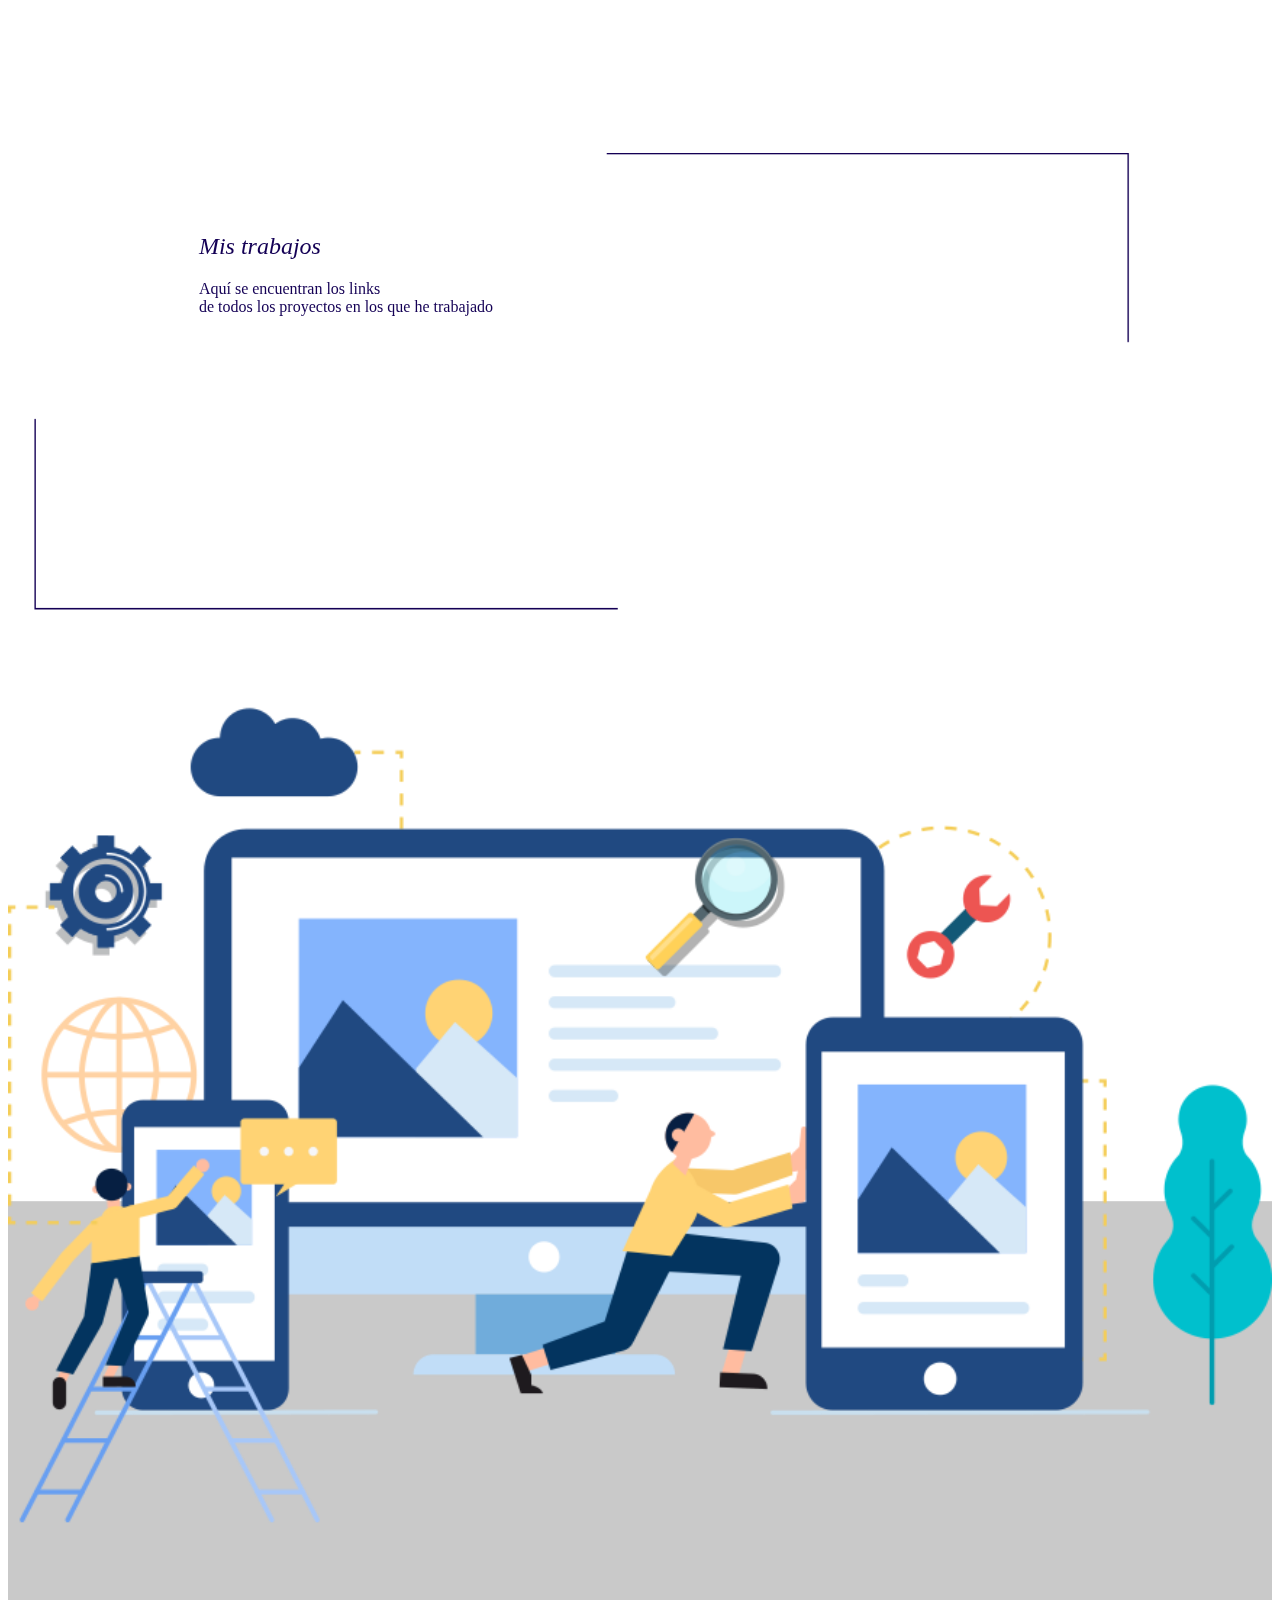
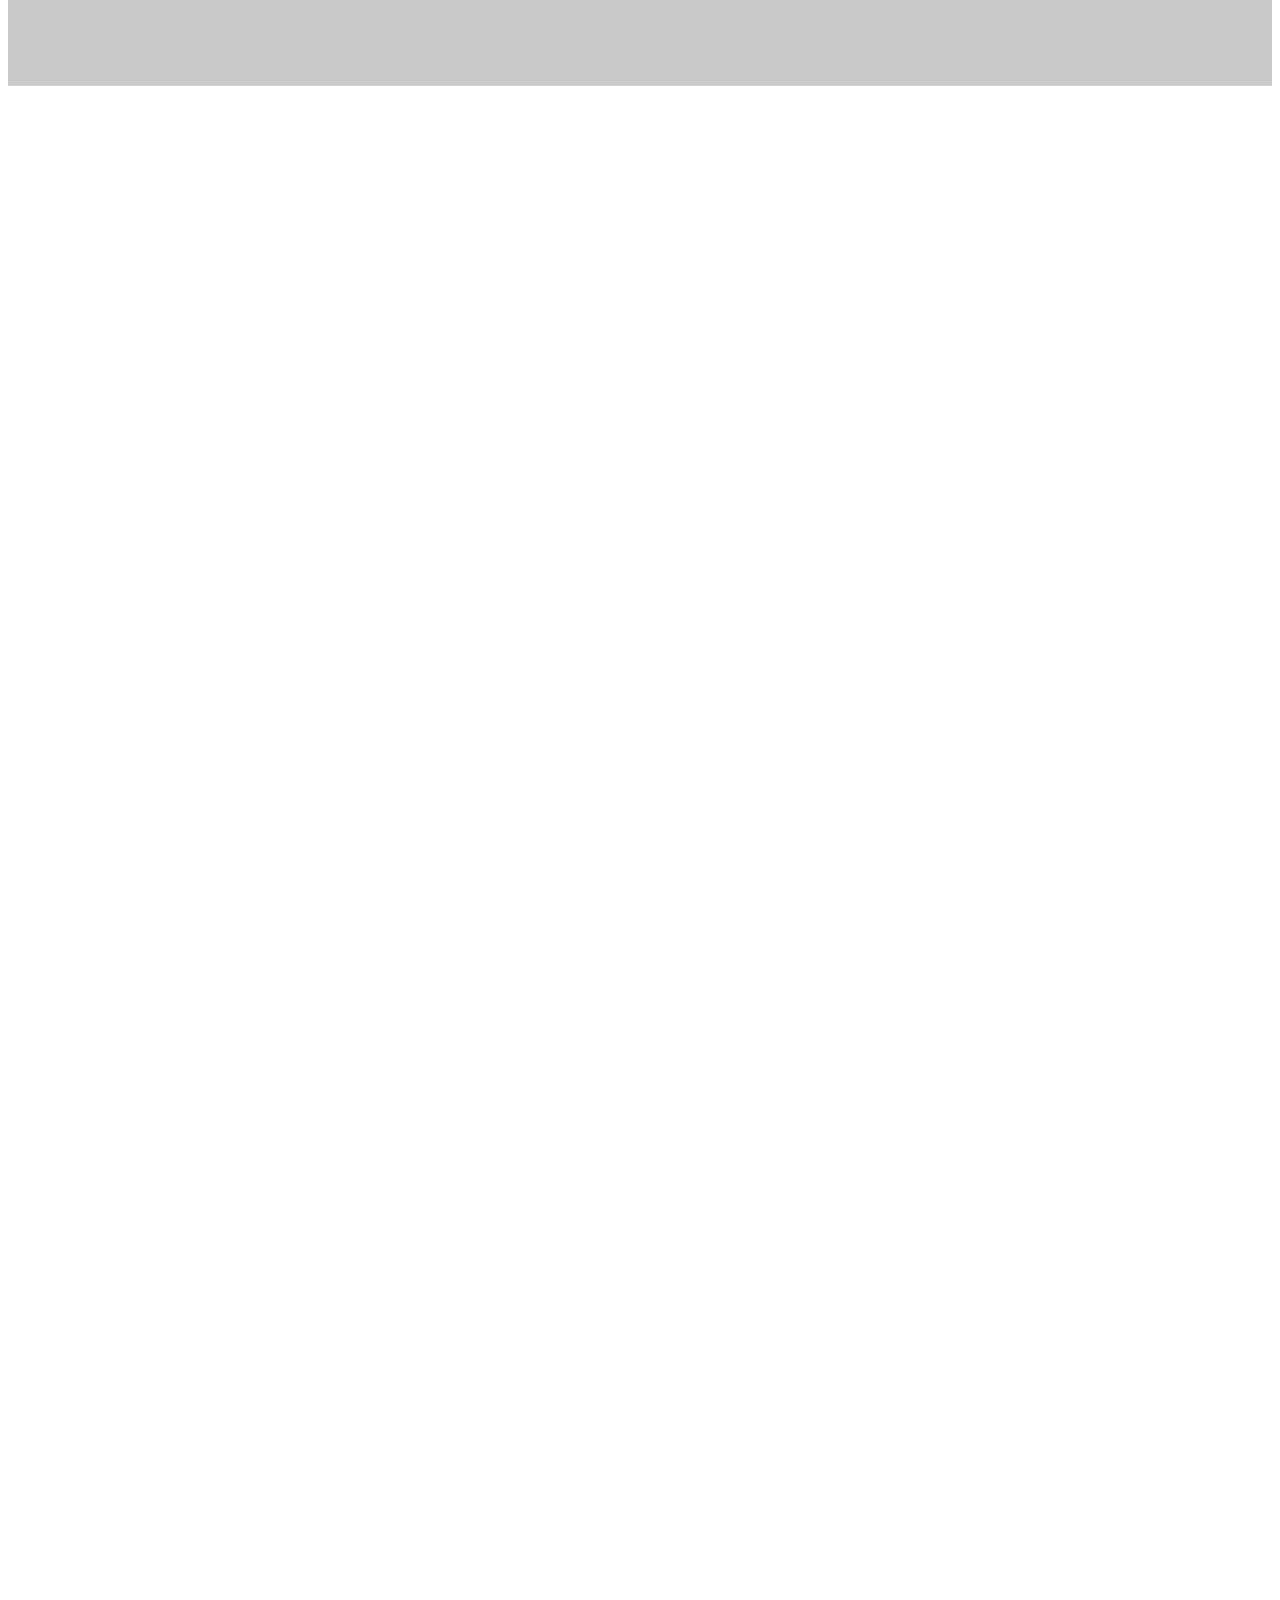
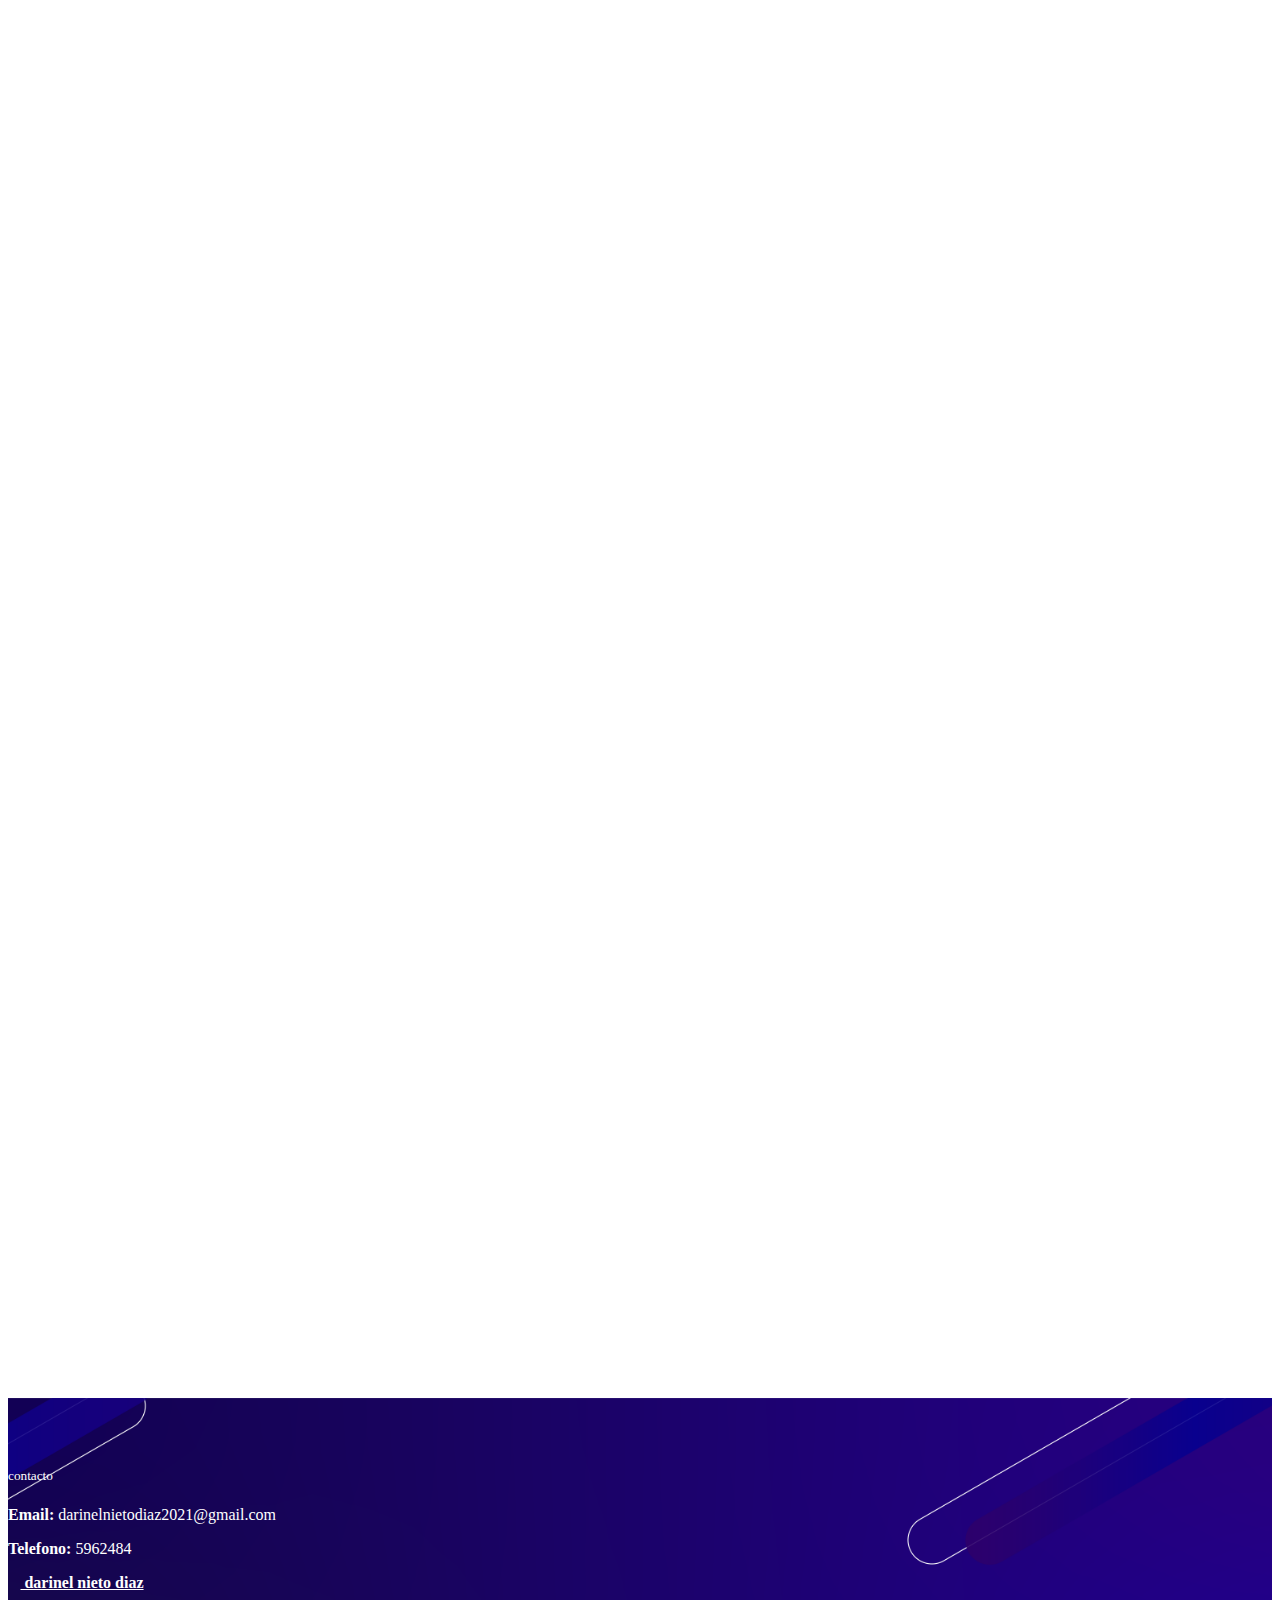
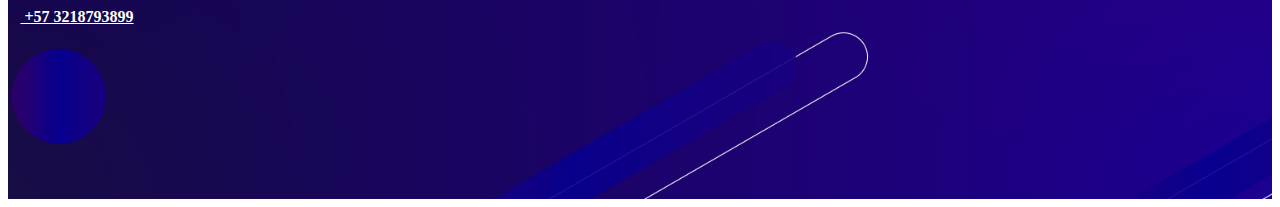
==== works.html @ 0ee87cc2 "subiendo proyecto portafolio" ====
<!DOCTYPE html>
<html lang="en">
<head>
    <title>Mis trabajos</title>
    <meta name="viewport" content="width= divice-width, user-scalable=no, initial-scale=1.0, maximum-sale=1.0,minimum-scale=1.0">
	<link rel="stylesheet" href="https://pro.fontawesome.com/releases/v5.10.0/css/all.css" integrity="sha384-AYmEC3Yw5cVb3ZcuHtOA93w35dYTsvhLPVnYs9eStHfGJvOvKxVfELGroGkvsg+p" crossorigin="anonymous"/>
	<link rel="stylesheet" href="https://stackpath.bootstrapcdn.com/bootstrap/4.5.0/css/bootstrap.min.css" integrity="sha384-9aIt2nRpC12Uk9gS9baDl411NQApFmC26EwAOH8WgZl5MYYxFfc+NcPb1dKGj7Sk" crossorigin="anonymous">
	<link href="https://unpkg.com/aos@2.3.1/dist/aos.css" rel="stylesheet">
	<link rel="stylesheet" href="css/all.css">
	<link rel="stylesheet" href="css/estilopers.css">
</head>
<body>
    <header class="bannerWorks">
        <div class="container">
            <div class="row alineaBaner">
                <div class="col-6">
                    <a href="index.html" data-aos="fade-right" class="linkAbout">About Me</a>
                    <img src="img/cuadro-banner-works-06.png" alt="esta es una imagen de un cuadro que encierra texto" class="imagenCuadrosBanner">
                    <div class="textoMisTrabajos">
                        <h2 class="tituloBanersWorks" data-aos="fade-right">Mis trabajos</h2>
                        <p class="parrafoMisTrabajosBanner" data-aos="fade-right">Aquí se encuentran los links<br>de todos los proyectos en los que he trabajado</p>
                    </div>
                </div>
                <div class="col-6">
                    <img src="img/desarrollo-de-aplicaciones-web.png" data-aos="fade-left" alt="imagen desarrollos" class="imagenDerecha">
                </div>
            </div>
        </div>
    </header>
    <main>
        <section>
            <div class="container">
                <div class="row">
                    <div class="col-12 col-md-4 mt-5 mb-5">
                        <a href="https://darinelnieto.github.io/mmrecords/" target="blank">
                            <img src="img/baner1.png" class="imgT" data-aos="fade-right" alt="esta es imagen de introducción a la pagina web en la que trabajé" width="100%">
                        </a>
                    </div>
                    <div class="col-12 col-md-4 mt-5 mb-5">
                        <a href="https://darinelnieto.github.io/ajax_simulando_carrito/" target="blank">
                            <img src="img/practicas-javascript-07.png" data-aos="fade-up" class="imgT" alt="" width="100%">
                        </a>
                    </div>
                    <div class="col-12 col-md-4 mt-5 mb-5">
                        <a href="http://pruebasigma.impulsoweb.tk/" target="blank">
							<img src="img/sigma.png" data-aos="fade-left" alt="" class="imgT" width="100%">
						</a>
                    </div>
                    <div class="col-12 col-md-4 mt-5 mb-5">
                        <a href="https://impulsoweb.tk" target="blank">
                            <img src="img/impulsoweb.png" data-aos="fade-right" alt="esto es una imagen" class="imgT" width="100%">
                        </a>
                    </div>
                    <div class="col-12 col-md-4 mt-5 mb-5">
						<a href="https://tiendasportct.000webhostapp.com/wordpress/" target="blank">
							<img src="img/sportcity.png" data-aos="fade-up" alt="esto es una imagen" class="imgT" width="100%">
						</a>
					</div>
                    <div class="col-12 col-md-4 mt-5 mb-5">
                        <a href="http://ilovemedellin.com.co/sirocco/" target="blank">
                            <img src="img/sirocco.png" data-aos="fade-left" alt="esto es una imagen" class="imgT" width="100%">
                        </a>
                    </div>
                    <div class="col-12 col-md-4 mt-5 mb-5">
                        <a href="https://babyshowertienda.online" target="blank">
                            <img src="img/babyshower.png" data-aos="fade-right" alt="esto es una imagen" class="imgT" width="100%">
                        </a>
                    </div>
                    <div class="col-12 col-md-4 mt-5 mb-5">
                        <a href="https://celsia.com" target="blank">
							<img src="img/celsia.png" data-aos="fade-up" alt="esto es una imagen" class="imgT" width="100%">
						</a>
                    </div>
                    <div class="col-12 col-md-4 mt-5 mb-5">
                        <a href="http://alimentoslaabundancia.com.co/" target="blank">
                            <img src="img/alimentos-la-abundancia.jpeg" data-aos="fade-left" alt="esto es una imagen" class="imgT" width="100%">
                        </a>
                    </div>
                    <div class="col-12 col-md-4 mt-5 mb-5">
                        <a href="https://sensoriafragancias.com/" target="blank">
                            <img src="img/sensoria-07.png" data-aos="fade-right" alt="esto es una imagen" class="imgT" width="100%">
                        </a>
                    </div>
                    <div class="col-12 col-md-4 mt-5 mb-5">
                        <a href="https://caszadelaimagen.co/" target="blank">
                            <img src="img/caszadelaimagen-07.png" data-aos="fade-up" alt="esto es una imagen" class="imgT" width="100%">
                        </a>
                    </div>
                    <div class="col-12 col-md-4 mt-5 mb-5">
                        <a href="https://homeworldinternational.com/" target="blank">
                            <img src="img/homeworld-07.png" data-aos="fade-left" alt="esto es una imagen" class="imgT" width="100%">
                        </a>
                    </div>
                    <div class="col-12 col-md-4 mt-5 mb-5">
                        <a href="https://arriventa.com/mma/" target="blank">
                            <img src="img/mma-07.png" data-aos="fade-right" alt="esto es una imagen" class="imgT" width="100%">
                        </a>
                    </div>
                </div>
            </div>
        </section>
    </main>
    <footer>
		<div class="container">
			<div class="row">
				<div class="col-12 text-center col-lg-4 text-lg-left ftr">
					<h5 class="titulo" id="contacto">contacto</h5>
					<p class="footer"><strong>Email: </strong>darinelnietodiaz2021@gmail.com</p>
					<p class="footer"><strong>Telefono: </strong>5962484</p>
				</div>
				<div class="col-12 text-center col-lg-4">
					<p><a href="https://www.facebook.com/darinel.nietodiaz.58" target="blank" class="linkFooter"><i class="fab fa-facebook-f" id="svg"></i><strong> darinel nieto diaz</strong></a></p>
					<p><a href="https://wa.link/4n82rj" target="blank" class="linkFooter"><i class="fab fa-whatsapp" id="svg"></i><strong> +57 3218793899</strong></a></p>
				</div>
				<div class="col-12 col-lg-4">
					<img src="img/circulo-saltante-09.png" alt="circulo animado" class="circuloSaltante">
				</div>
			</div>
		</div>
	</footer>
</body>
<script src="https://stackpath.bootstrapcdn.com/bootstrap/4.5.0/js/bootstrap.min.js" integrity="sha384-OgVRvuATP1z7JjHLkuOU7Xw704+h835Lr+6QL9UvYjZE3Ipu6Tp75j7Bh/kR0JKI" crossorigin="anonymous"></script>
<script src="https://code.jquery.com/jquery-3.5.1.slim.min.js" integrity="sha384-DfXdz2htPH0lsSSs5nCTpuj/zy4C+OGpamoFVy38MVBnE+IbbVYUew+OrCXaRkfj" crossorigin="anonymous"></script>
<script src="https://cdn.jsdelivr.net/npm/popper.js@1.16.0/dist/umd/popper.min.js" integrity="sha384-Q6E9RHvbIyZFJoft+2mJbHaEWldlvI9IOYy5n3zV9zzTtmI3UksdQRVvoxMfooAo" crossorigin="anonymous"></script>
<script src="https://unpkg.com/aos@2.3.1/dist/aos.js"></script>
<script src="js/mi.js"></script>
<script>
  AOS.init();
</script>
</html>
---- css/estilopers.css ----
/*font-family: 'PT Sans', sans-serif;*/
.banner {
  background-image: url(../../img/background-fondo-banner-06.png);
  background-position: center;
  background-repeat: no-repeat;
  background-size: cover;
  width: 100%;
  padding-top: 7rem;
  padding-bottom: 7rem;
}

.fotoPerfilBanner {
  width: 68%;
  border-radius: 0 0 50% 50%;
}

.imagenBannerDerecha {
  width: 100%;
}

.nombreBanner, .profeccion {
  font-family: "raleway";
  color: white;
  text-transform: uppercase;
  font-style: italic;
}

.tituloDesarrollador {
  color: white;
  font-family: "raleway";
  font-style: italic;
  font-weight: 500;
  background: linear-gradient(45deg, #1b0093, #140055);
  text-align: center;
  border-radius: 30px;
  padding: 1% 0;
  width: 340px;
  margin: auto;
}

.LinkWork {
  color: white;
  text-decoration: none;
  border: 1px solid white;
  padding: 1% 6%;
  border-radius: 20px;
  font-family: "poppins";
  font-weight: 500;
}

.LinkWork:hover {
  background: white;
  color: #140055;
  font-weight: 800;
}

@media (max-width: 600px) {
  .tituloDesarrollador {
    width: 150px;
    font-size: 14px;
  }

  .nombreBanner, .profeccion {
    font-size: 16px;
  }

  .backgroundBanner {
    padding-bottom: 2rem;
    padding-top: 2rem;
  }
}
@media screen and (min-width: 601px) and (max-width: 991px) {
  .tituloDesarrollador {
    width: 200px;
    font-size: 20px;
  }

  .nombreBanner, .profeccion {
    font-size: 19px;
  }

  .backgroundBanner {
    padding-bottom: 3rem;
    padding-top: 3rem;
  }
}
@font-face {
  font-family: "raleway";
  src: url("fuentes/Raleway-Regular.ttf");
}
@font-face {
  font-family: "poppins";
  src: url("fuentes/Poppins-Regular.ttf");
}
p {
  font-family: "raleway";
}

.tituloAbout {
  font-family: "poppins";
  text-transform: uppercase;
  color: #140055;
  font-weight: 900;
  font-size: 25;
}

.parrafoSkill {
  text-align: right;
}

.alineaSkill, .alineaCol {
  align-items: center;
}

.imgAboutAbsolute {
  position: absolute;
  width: 100%;
  transform: translateY(-50px);
}

.imagenIzquierdaFondo {
  width: 100px;
  height: auto;
  position: absolute;
  transform: translateY(-178px);
}

.fondoAbout {
  background-image: url(/assets/img/fondo-about-06.png);
  background-size: contain;
  background-position: center;
  background-repeat: no-repeat;
}

@keyframes tituloColor {
  0% {
    font-size: 10px;
  }
  25% {
    font-size: 15px;
  }
  50% {
    font-size: 25px;
  }
  75% {
    font-size: 35px;
  }
  100% {
    font-size: 30px;
  }
}
.tituloAbout {
  animation-duration: 4s;
  animation-name: tituloColor;
}

@font-face {
  font-family: "raleway";
  src: url("fuentes/Raleway-Regular.ttf");
}
@font-face {
  font-family: "poppins";
  src: url("fuentes/Poppins-Regular.ttf");
}
footer {
  background-image: url(../../img/fond-footer-08.png);
  background-position: center;
  background-repeat: no-repeat;
  background-size: cover;
  padding-top: 3rem;
  padding-bottom: 3rem;
}

.titulo {
  color: white;
  font-family: "raleway";
  font-weight: 500;
}

.footer, .linkFooter {
  color: white;
  font-family: "raleway";
  font-weight: 400;
}

.linkFooter:hover {
  color: white;
}

.circuloSaltante {
  width: 100px;
}

@keyframes pelotaSalta {
  0% {
    transform: translate(40px, 30px);
  }
  15% {
    transform: translate(80px, -30px);
  }
  35% {
    transform: translate(120px, 30px);
  }
  55% {
    transform: translate(160px, -30px);
  }
  70% {
    transform: translate(120px, 30px);
  }
  85% {
    transform: translate(80px, -30px);
  }
  100% {
    transform: translate(40px, 30px);
  }
}
.circuloSaltante {
  animation-duration: 5s;
  animation-name: pelotaSalta;
  animation-iteration-count: infinite;
}

.bannerWorks {
  background-image: url(../../img/banner-works-05.png);
  background-position: bottom;
  background-repeat: no-repeat;
  background-size: cover;
  width: 100%;
  padding-top: 7rem;
  padding-bottom: 7rem;
}

.imagenDerecha {
  width: 100%;
}

.imagenCuadrosBanner {
  width: 90%;
}

.alineaBaner {
  align-items: baseline;
}

.textoMisTrabajos {
  position: absolute;
  top: 23%;
  left: 16%;
  transform: translate(-2%, 5%);
}

.tituloBanersWorks {
  color: #140055;
  font-family: "raleway";
  font-style: italic;
  font-weight: 500;
}

.parrafoMisTrabajosBanner {
  color: #140055;
  font-family: "raleway";
  font-weight: 400;
}

@media (max-width: 600px) {
  .bannerWorks {
    padding-bottom: 2rem;
    padding-top: 2rem;
  }

  .tituloBanersWorks {
    font-size: 15px;
  }

  .parrafoMisTrabajosBanner {
    font-size: 8px;
  }
}
@media screen and (min-width: 601px) and (max-width: 991px) {
  .bannerWorks {
    padding-bottom: 3rem;
    padding-top: 3rem;
  }

  .tituloBanersWorks {
    font-size: 15px;
  }

  .parrafoMisTrabajosBanner {
    font-size: 8px;
  }
}
.imgT {
  height: 220px;
}

.linkAbout {
  position: absolute;
  top: -73px;
  left: 29px;
  border: 1px solid #140055;
  padding: 1% 5%;
  border-radius: 20px;
  color: #140055;
  font-family: "raleway";
  font-weight: 600;
}

.linkAbout:hover {
  border: none;
  background-color: #140055;
  color: white !important;
  text-decoration: none;
}

.imgT:hover {
  filter: brightness(70%);
  transition: 1s;
  transform: scale(1.05) !important;
}
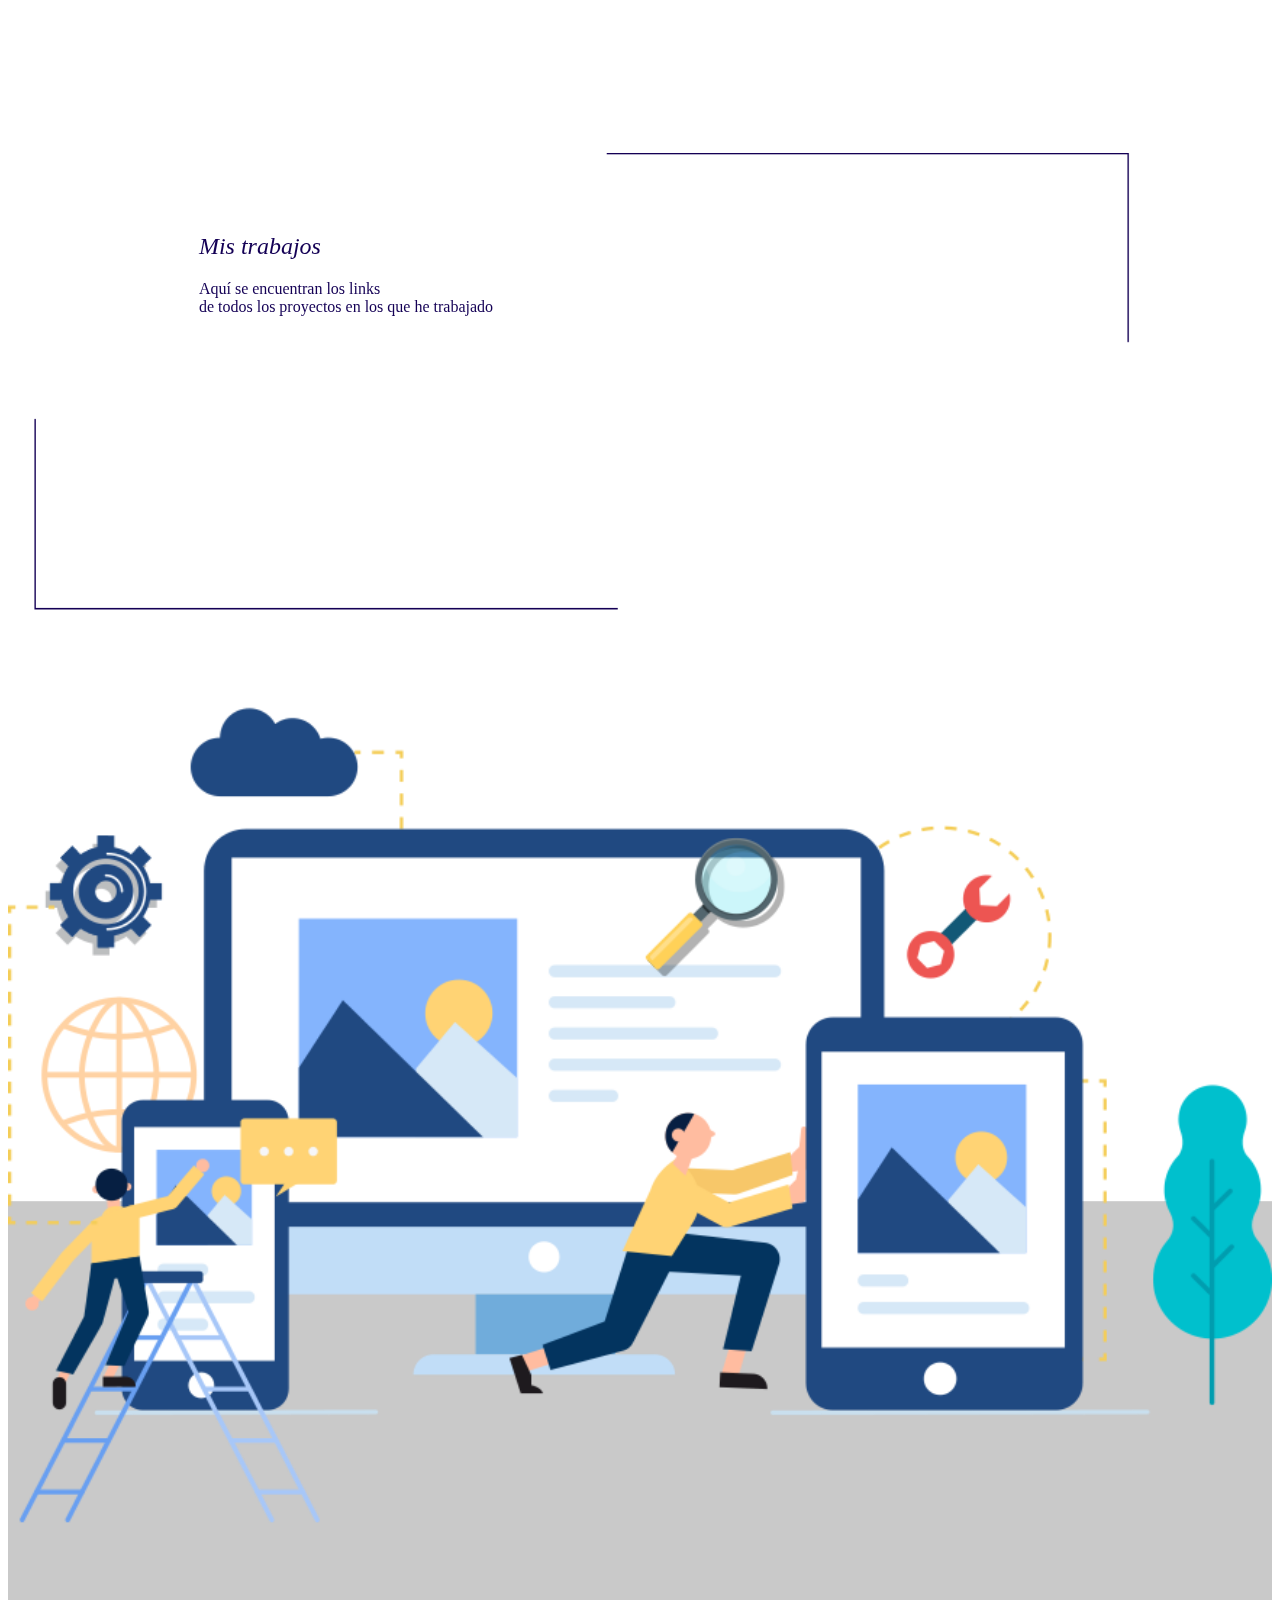
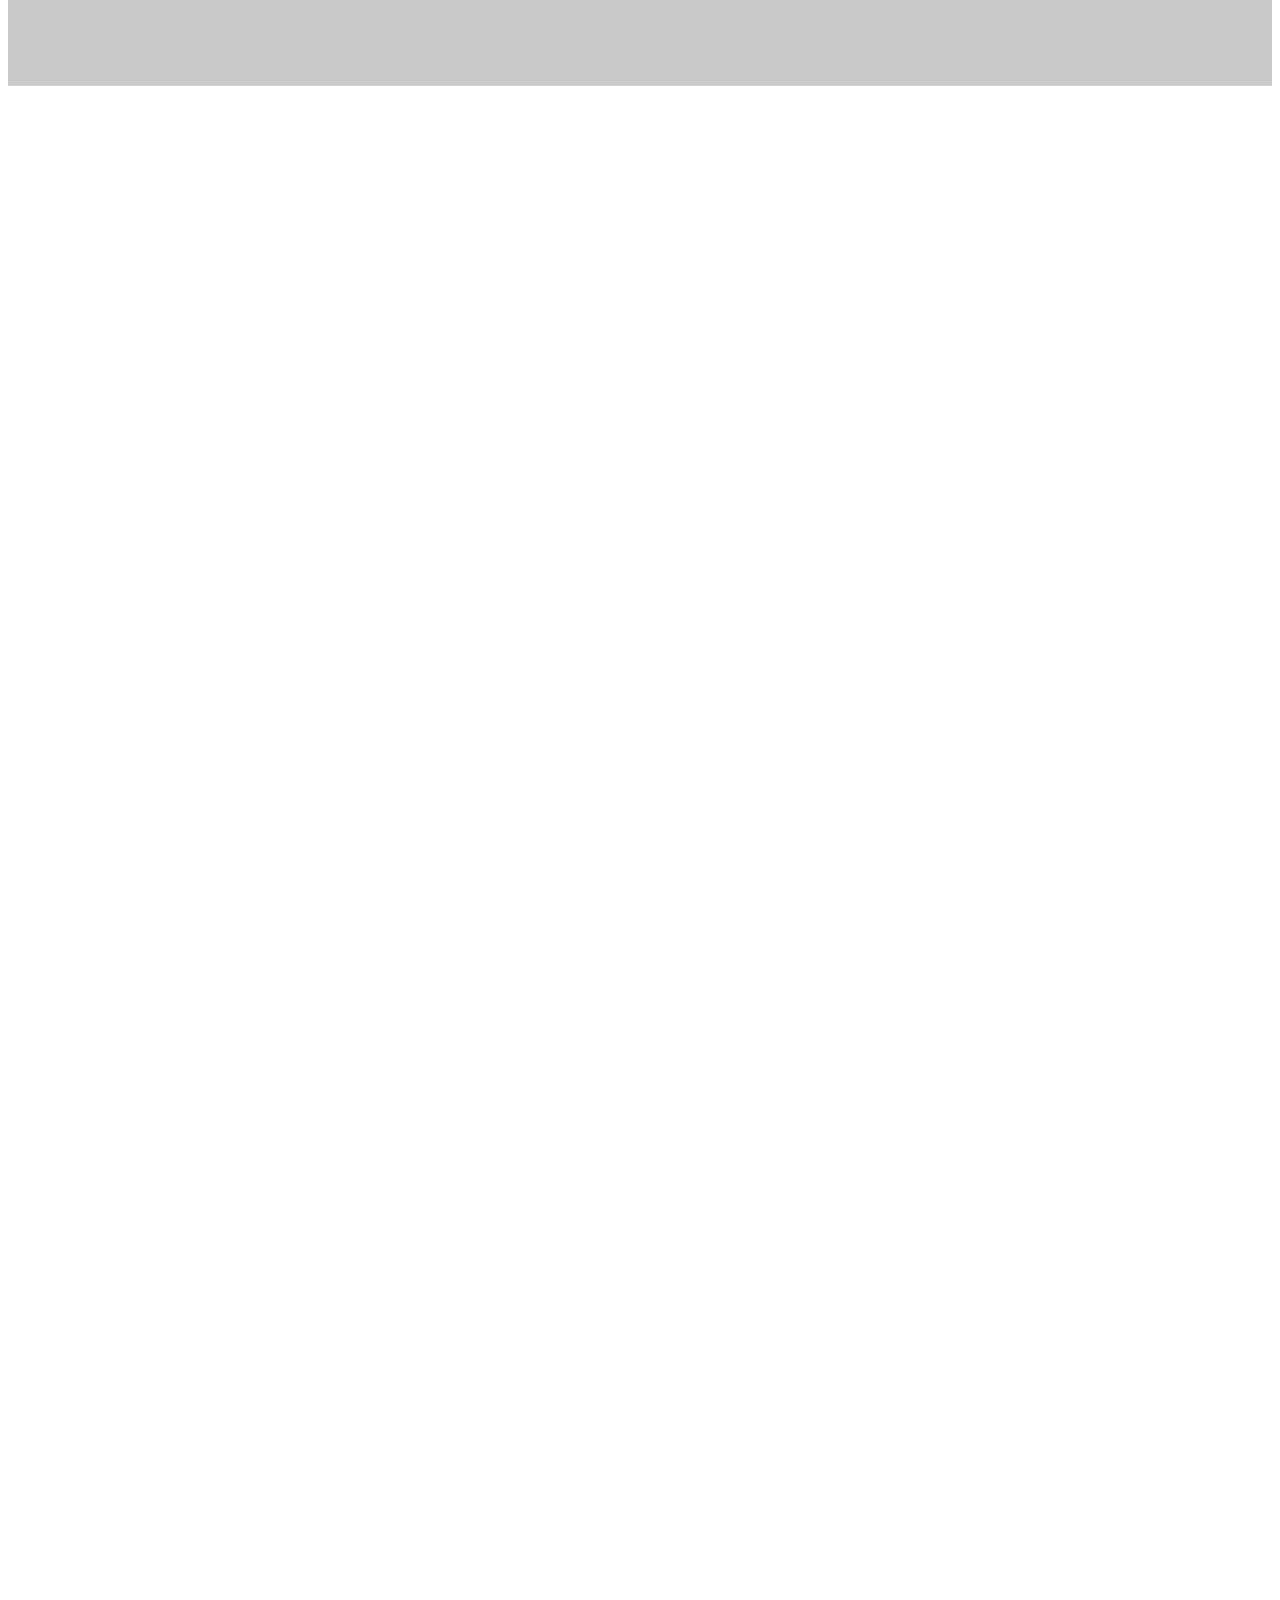
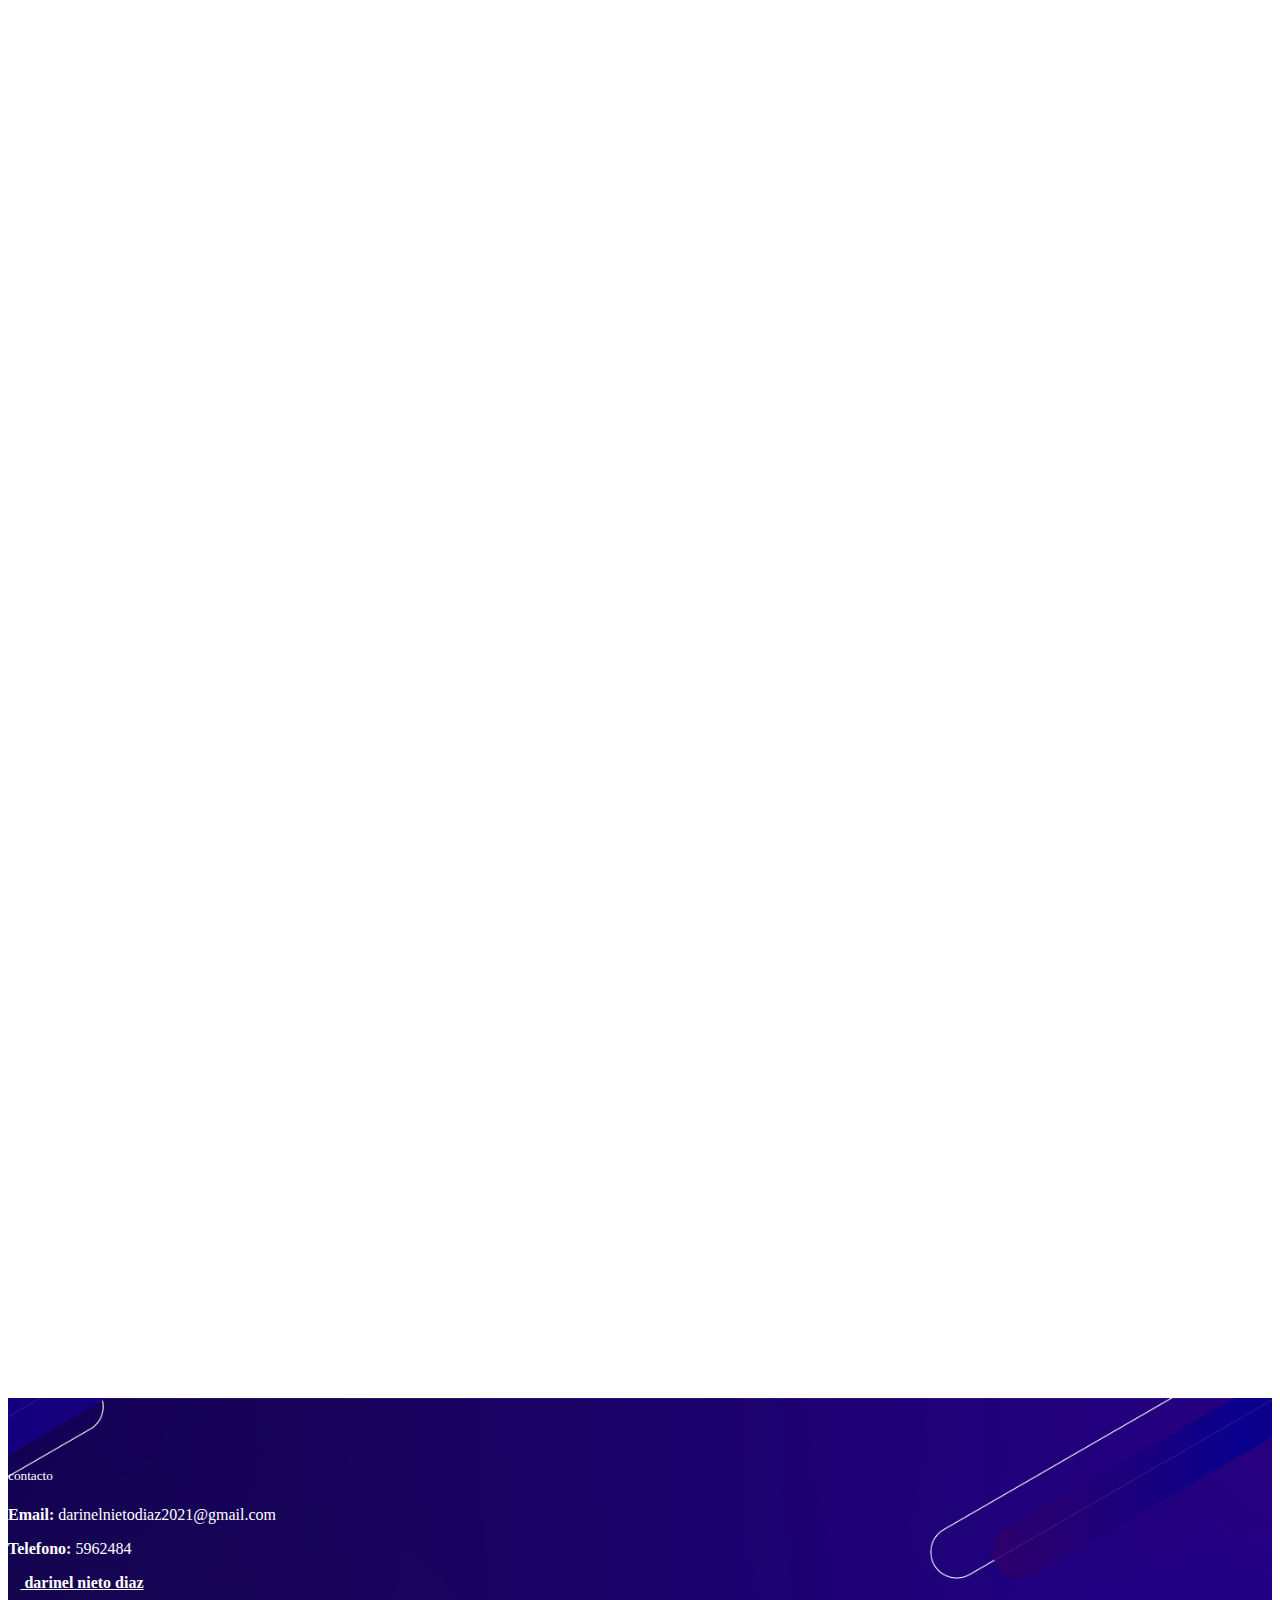
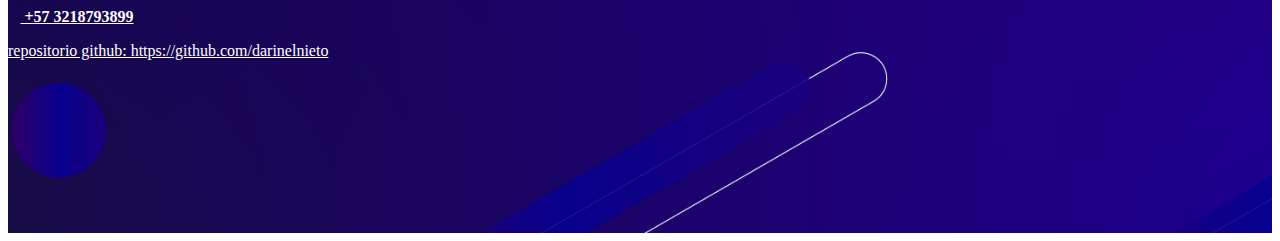
==== commit eefcfed5: "agregando url github" ====
--- a/works.html
+++ b/works.html
@@ -111,6 +111,7 @@
 				<div class="col-12 text-center col-lg-4">
 					<p><a href="https://www.facebook.com/darinel.nietodiaz.58" target="blank" class="linkFooter"><i class="fab fa-facebook-f" id="svg"></i><strong> darinel nieto diaz</strong></a></p>
 					<p><a href="https://wa.link/4n82rj" target="blank" class="linkFooter"><i class="fab fa-whatsapp" id="svg"></i><strong> +57 3218793899</strong></a></p>
+                    <p><a href="https://wa.link/4n82rj" target="blank" class="linkFooter">repositorio github: https://github.com/darinelnieto</a></p>
 				</div>
 				<div class="col-12 col-lg-4">
 					<img src="img/circulo-saltante-09.png" alt="circulo animado" class="circuloSaltante">
--- a/css/estilopers.css
+++ b/css/estilopers.css
@@ -1,6 +1,6 @@
 /*font-family: 'PT Sans', sans-serif;*/
 .banner {
-  background-image: url(../../img/background-fondo-banner-06.png);
+  background-image: url(../img/background-fondo-banner-06.png);
   background-position: center;
   background-repeat: no-repeat;
   background-size: cover;
@@ -126,7 +126,7 @@
 }
 
 .fondoAbout {
-  background-image: url(/assets/img/fondo-about-06.png);
+  background-image: url(../assets/img/fondo-about-06.png);
   background-size: contain;
   background-position: center;
   background-repeat: no-repeat;
@@ -163,7 +163,7 @@
   src: url("fuentes/Poppins-Regular.ttf");
 }
 footer {
-  background-image: url(../../img/fond-footer-08.png);
+  background-image: url(../img/fond-footer-08.png);
   background-position: center;
   background-repeat: no-repeat;
   background-size: cover;
@@ -221,7 +221,7 @@
 }
 
 .bannerWorks {
-  background-image: url(../../img/banner-works-05.png);
+  background-image: url(../img/banner-works-05.png);
   background-position: bottom;
   background-repeat: no-repeat;
   background-size: cover;
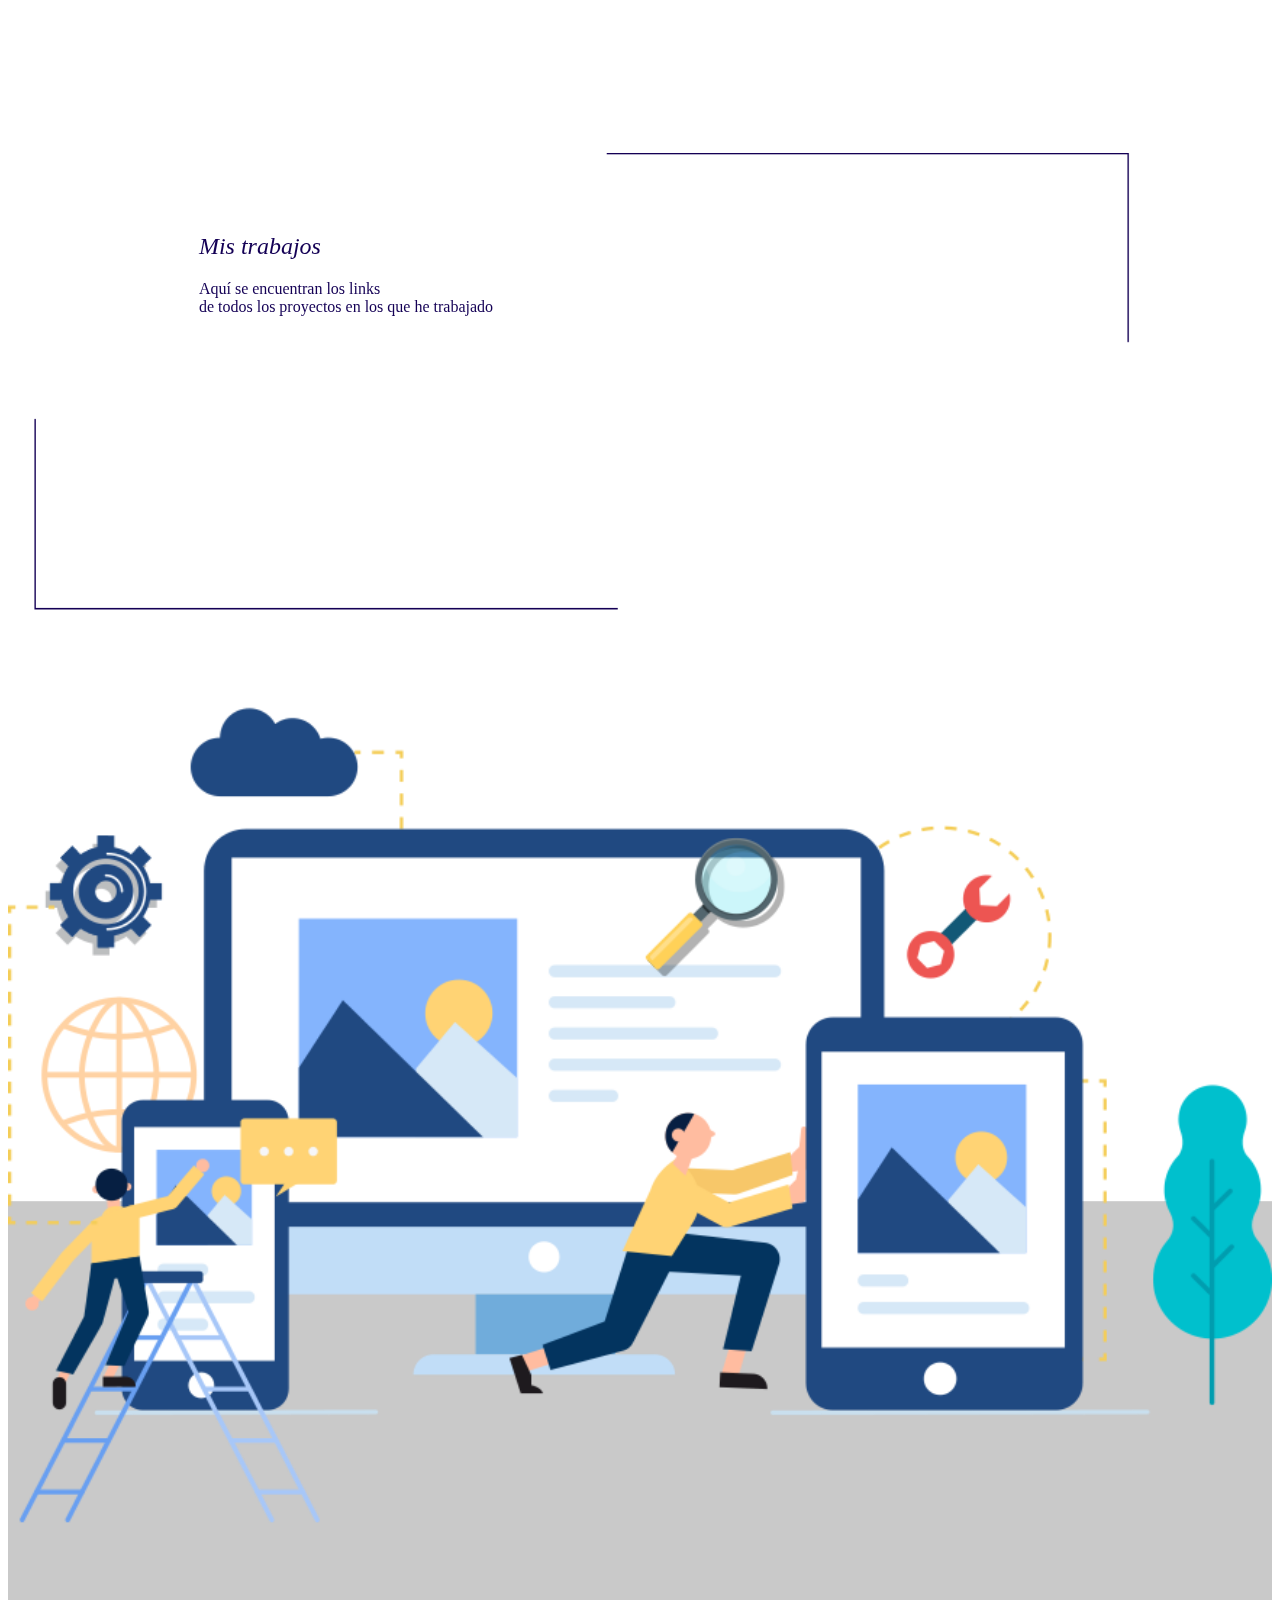
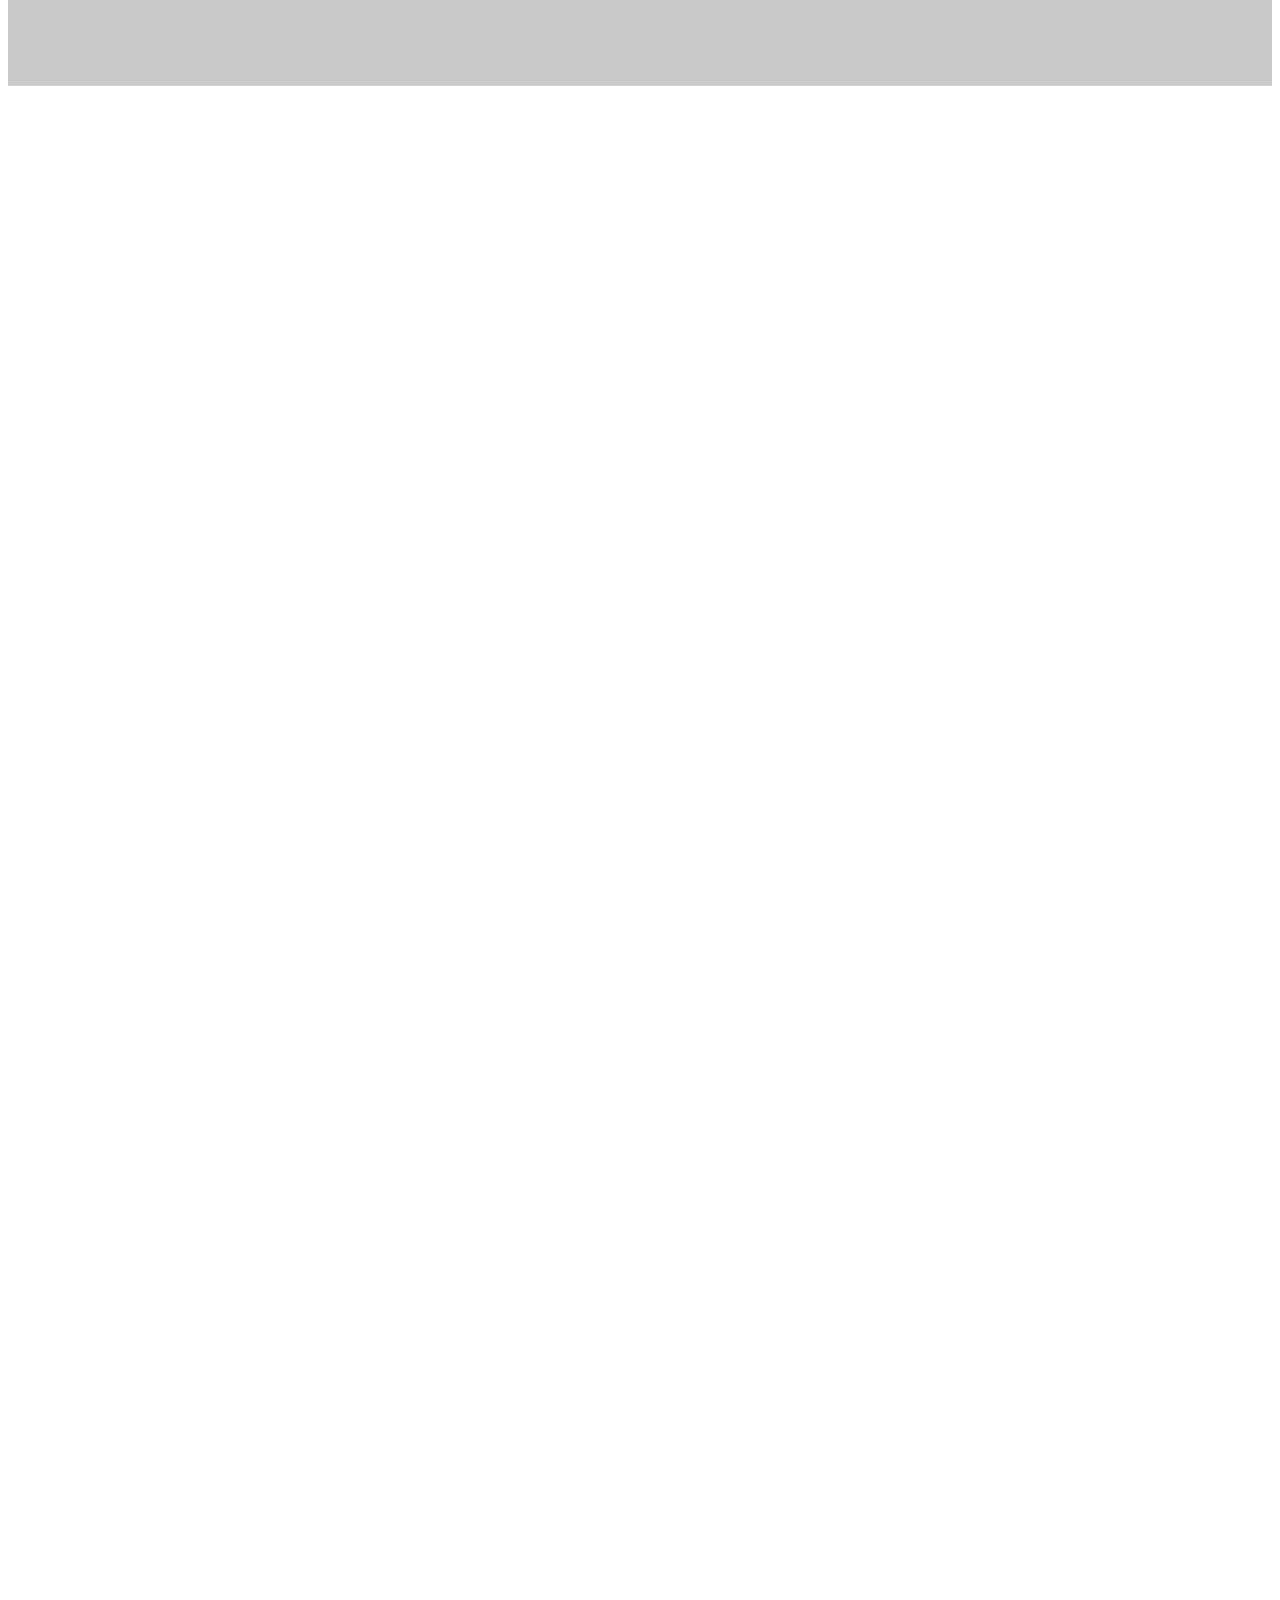
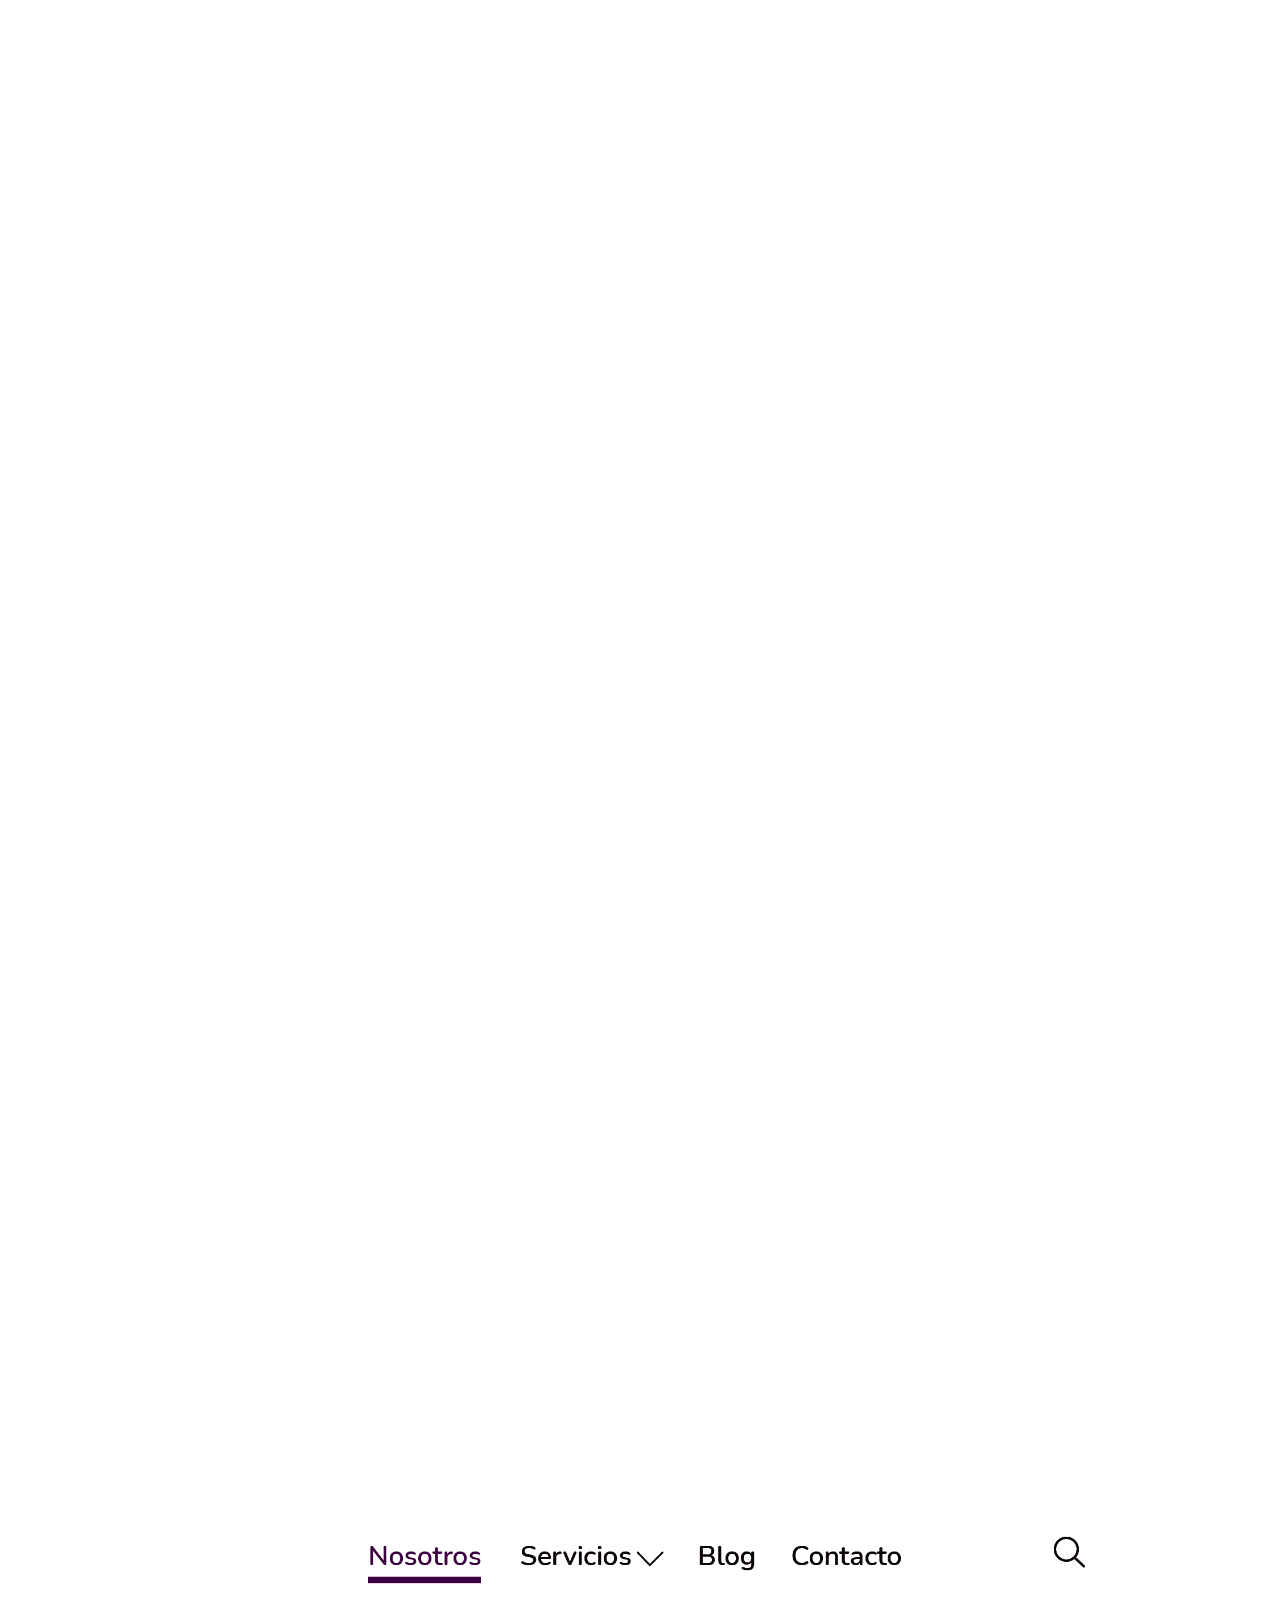
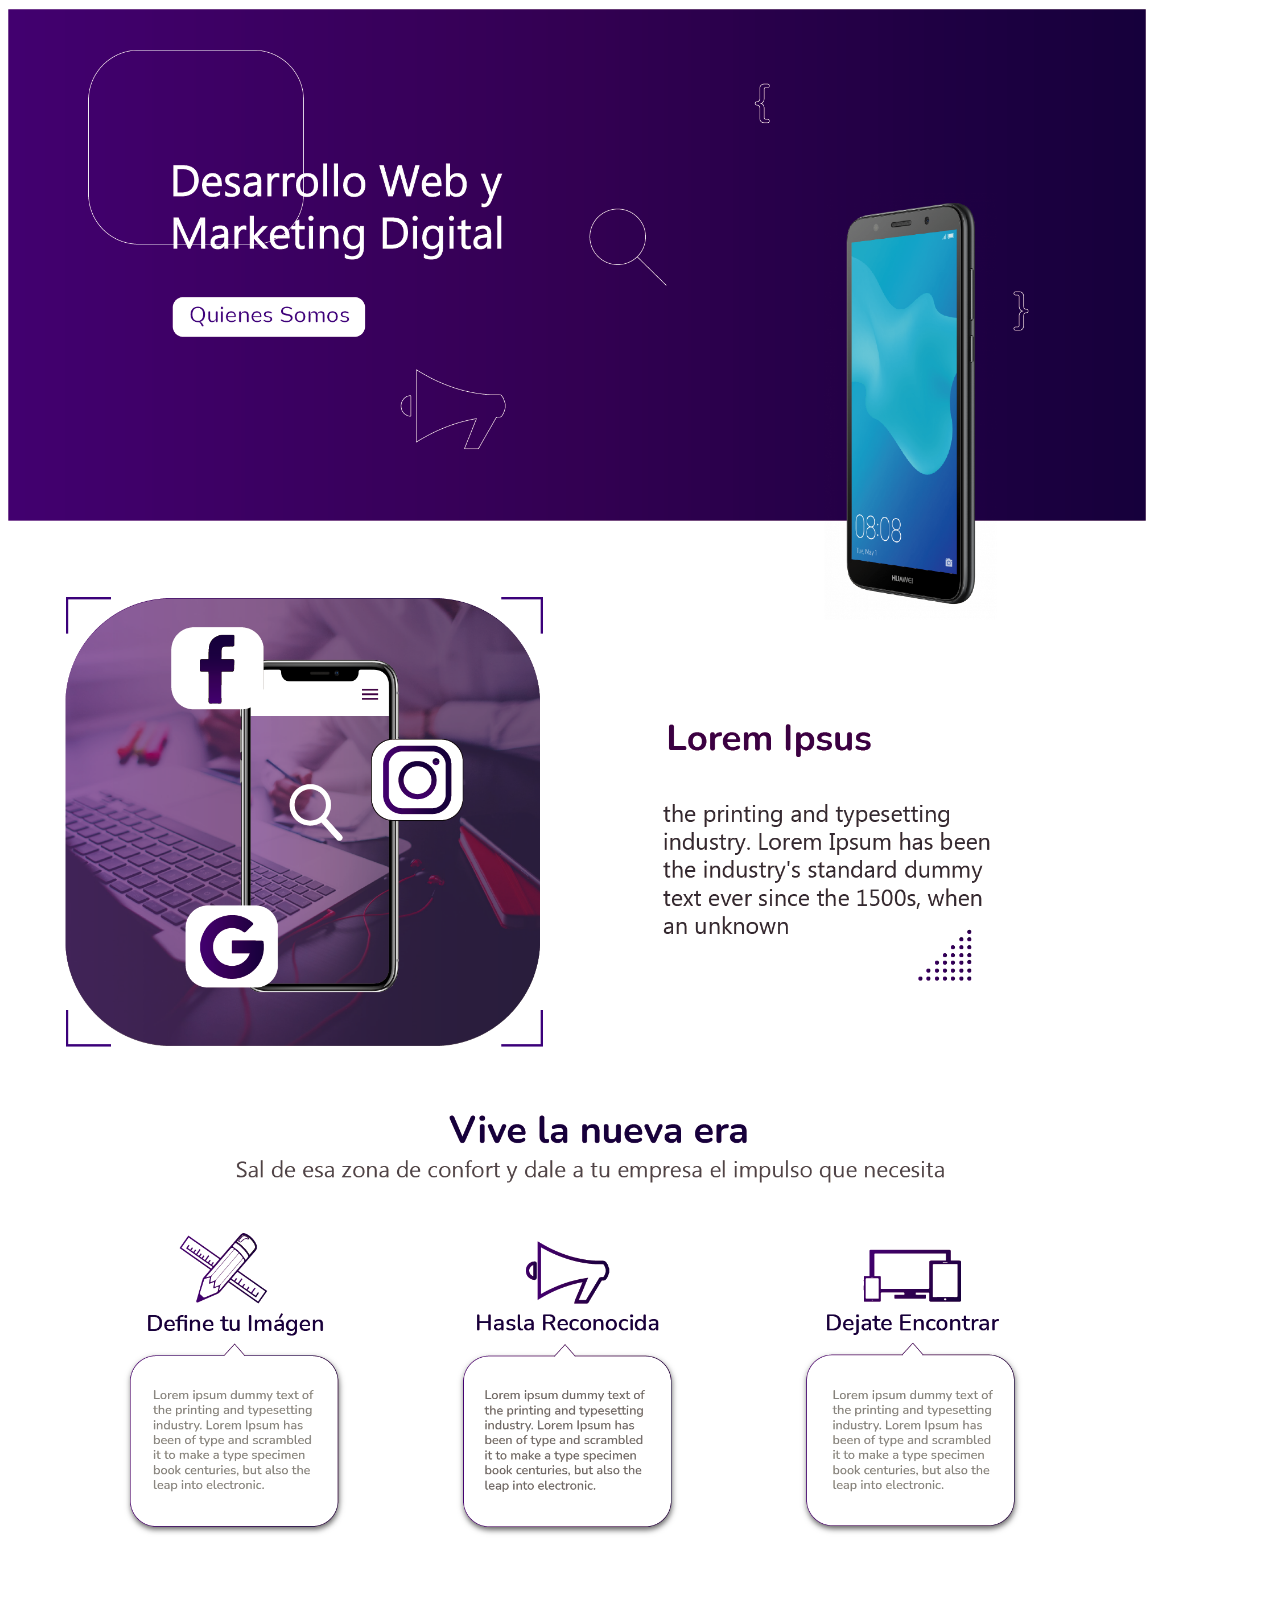
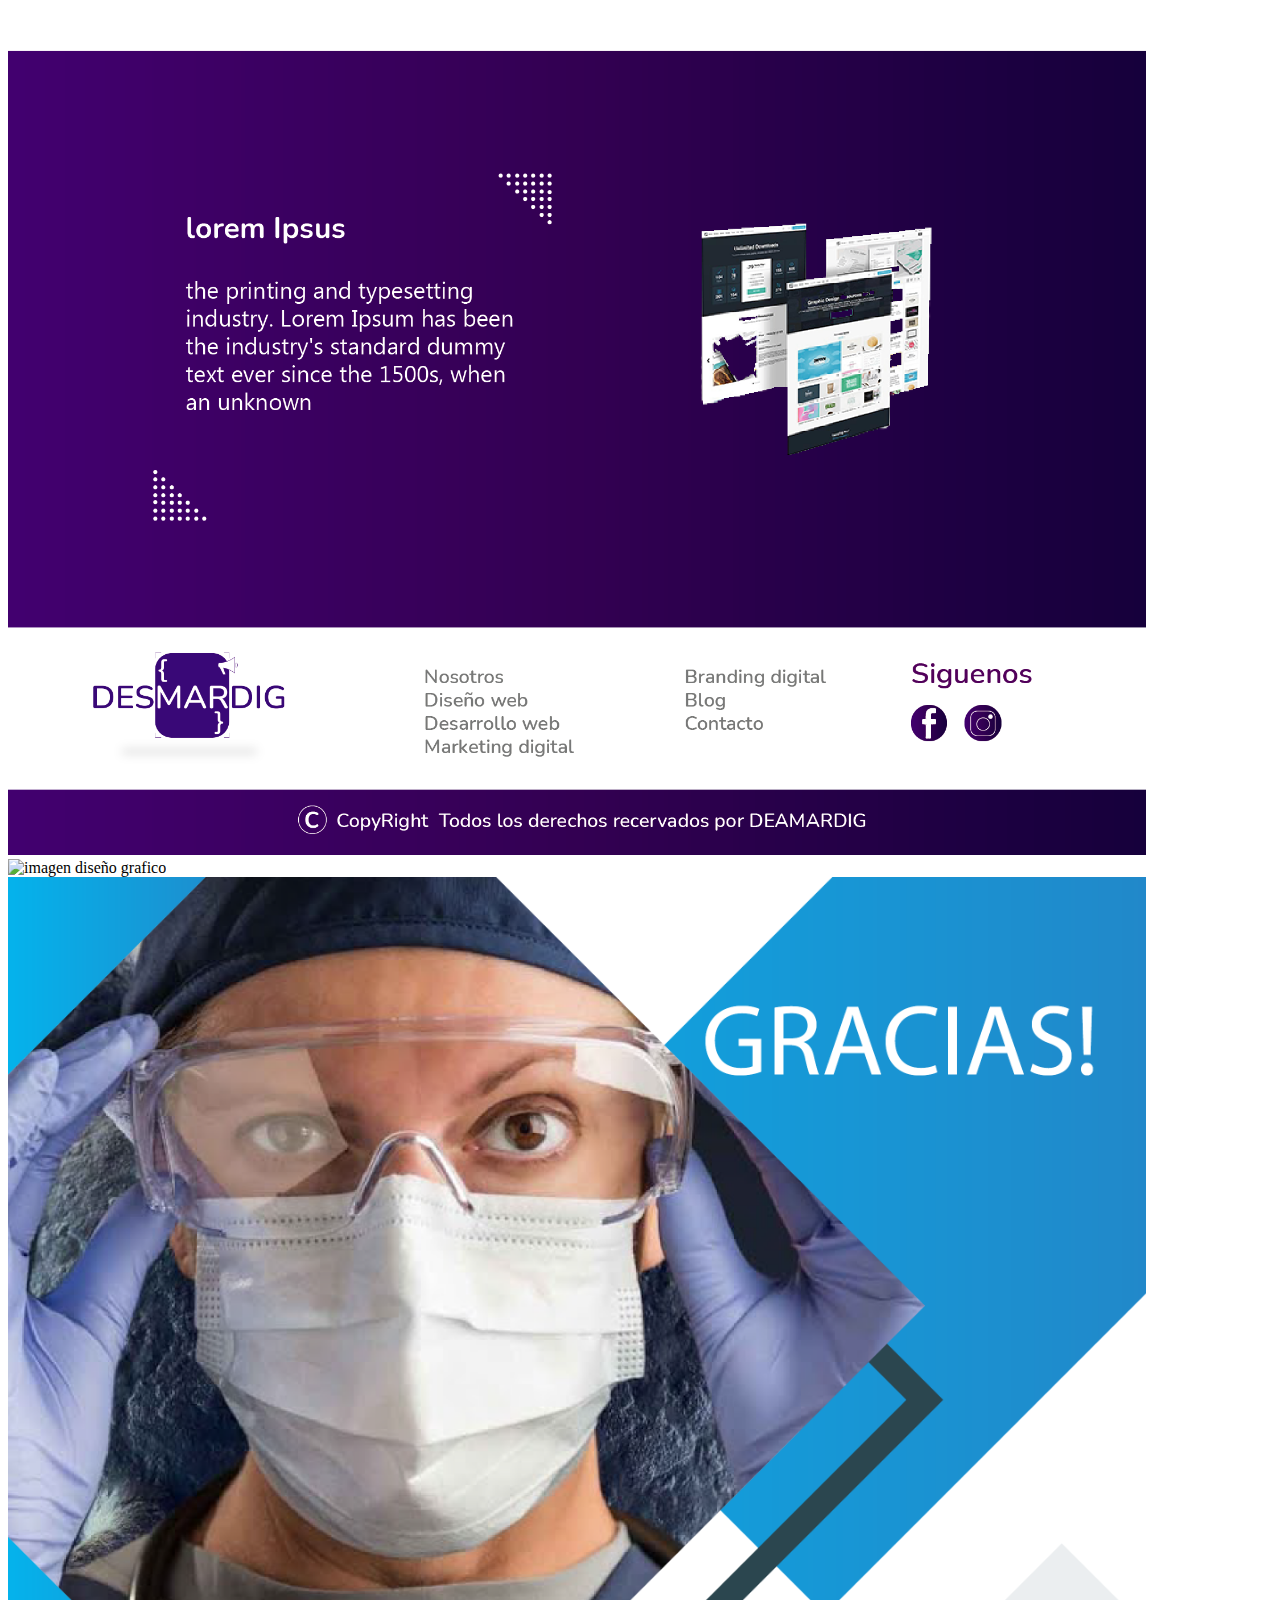
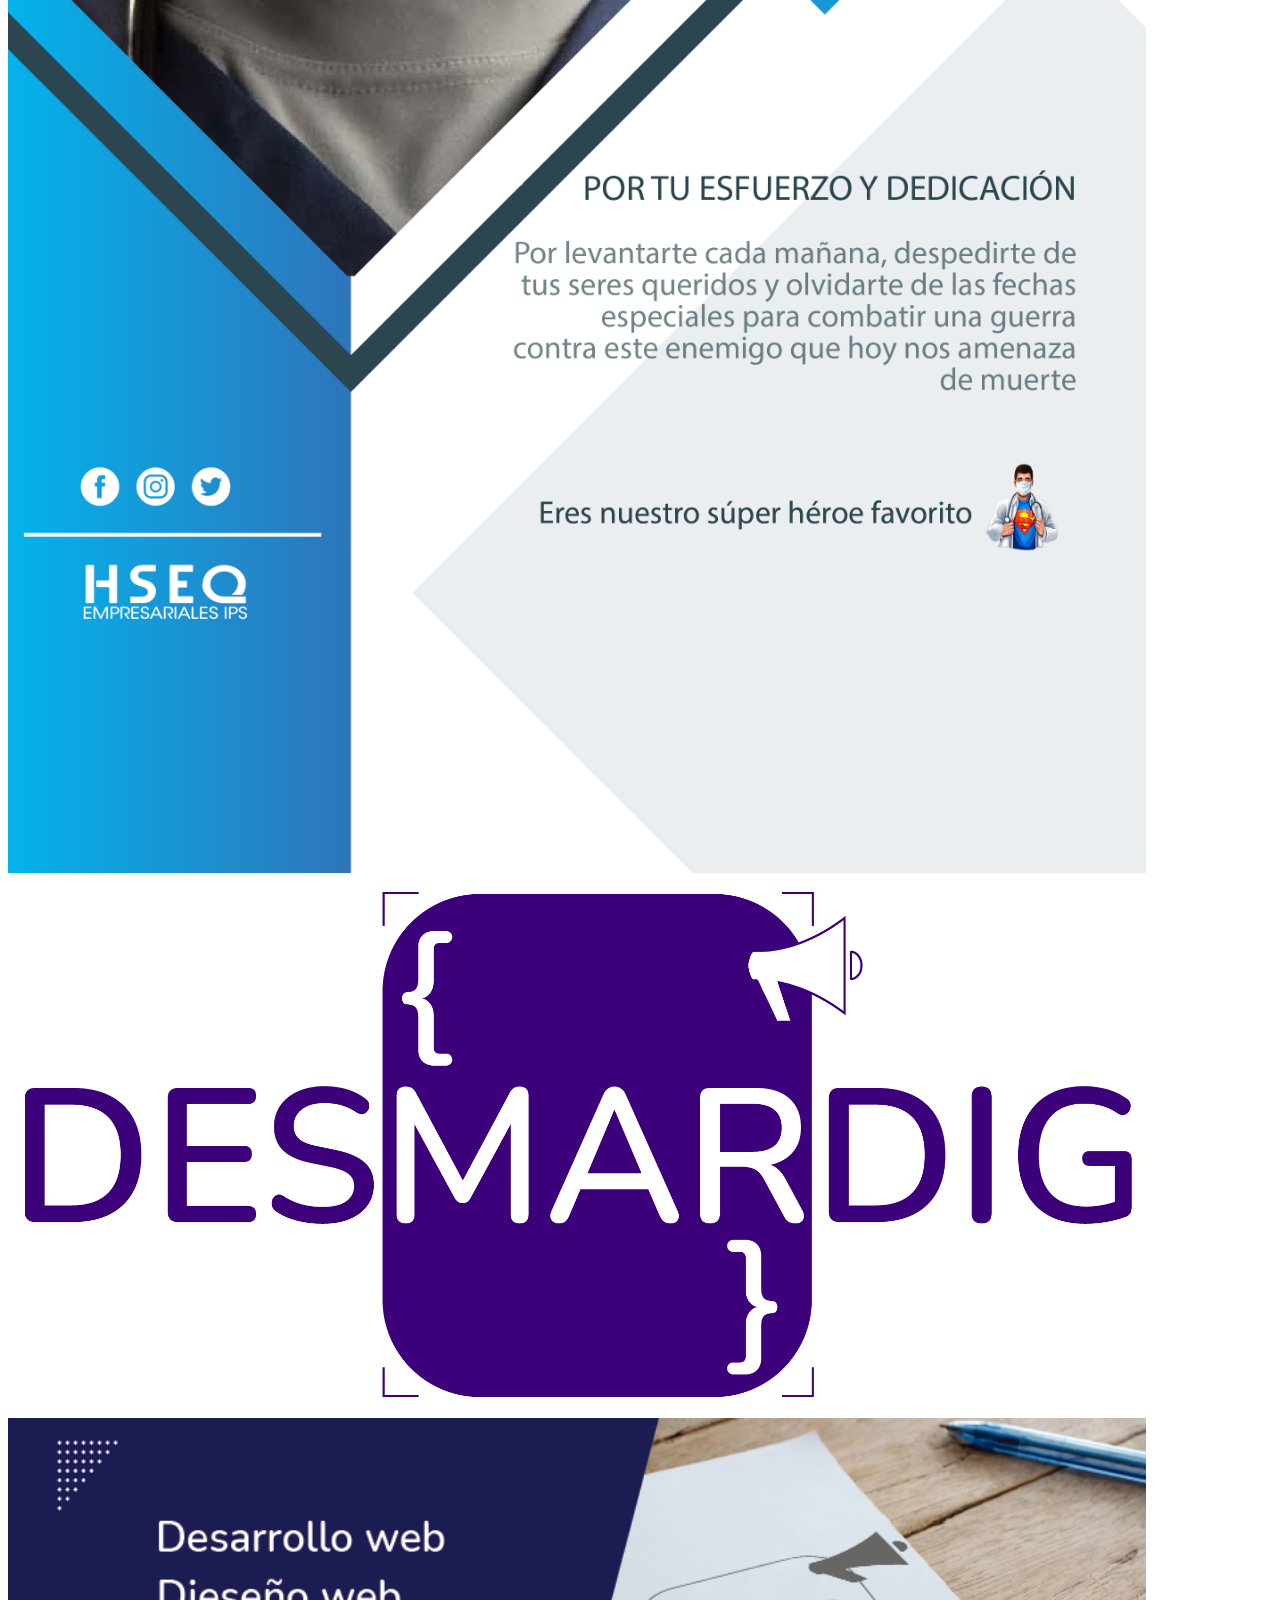
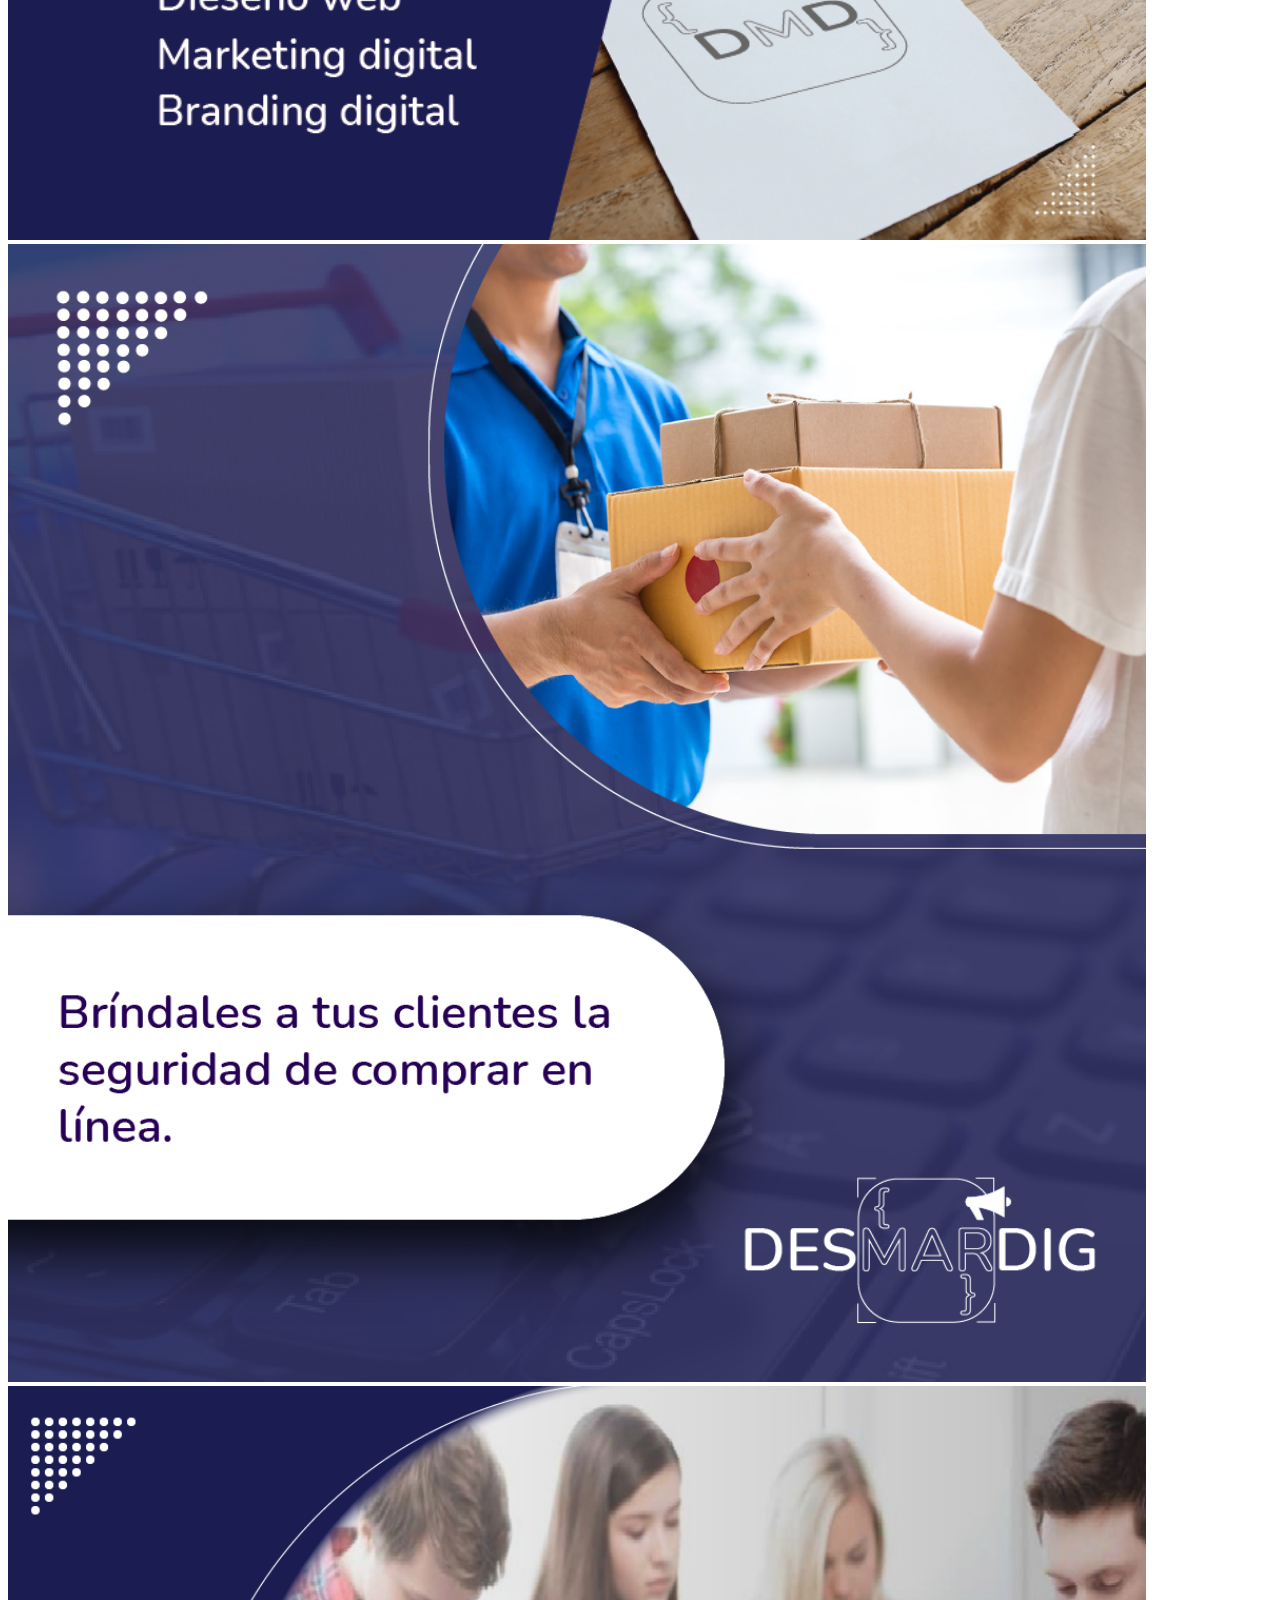
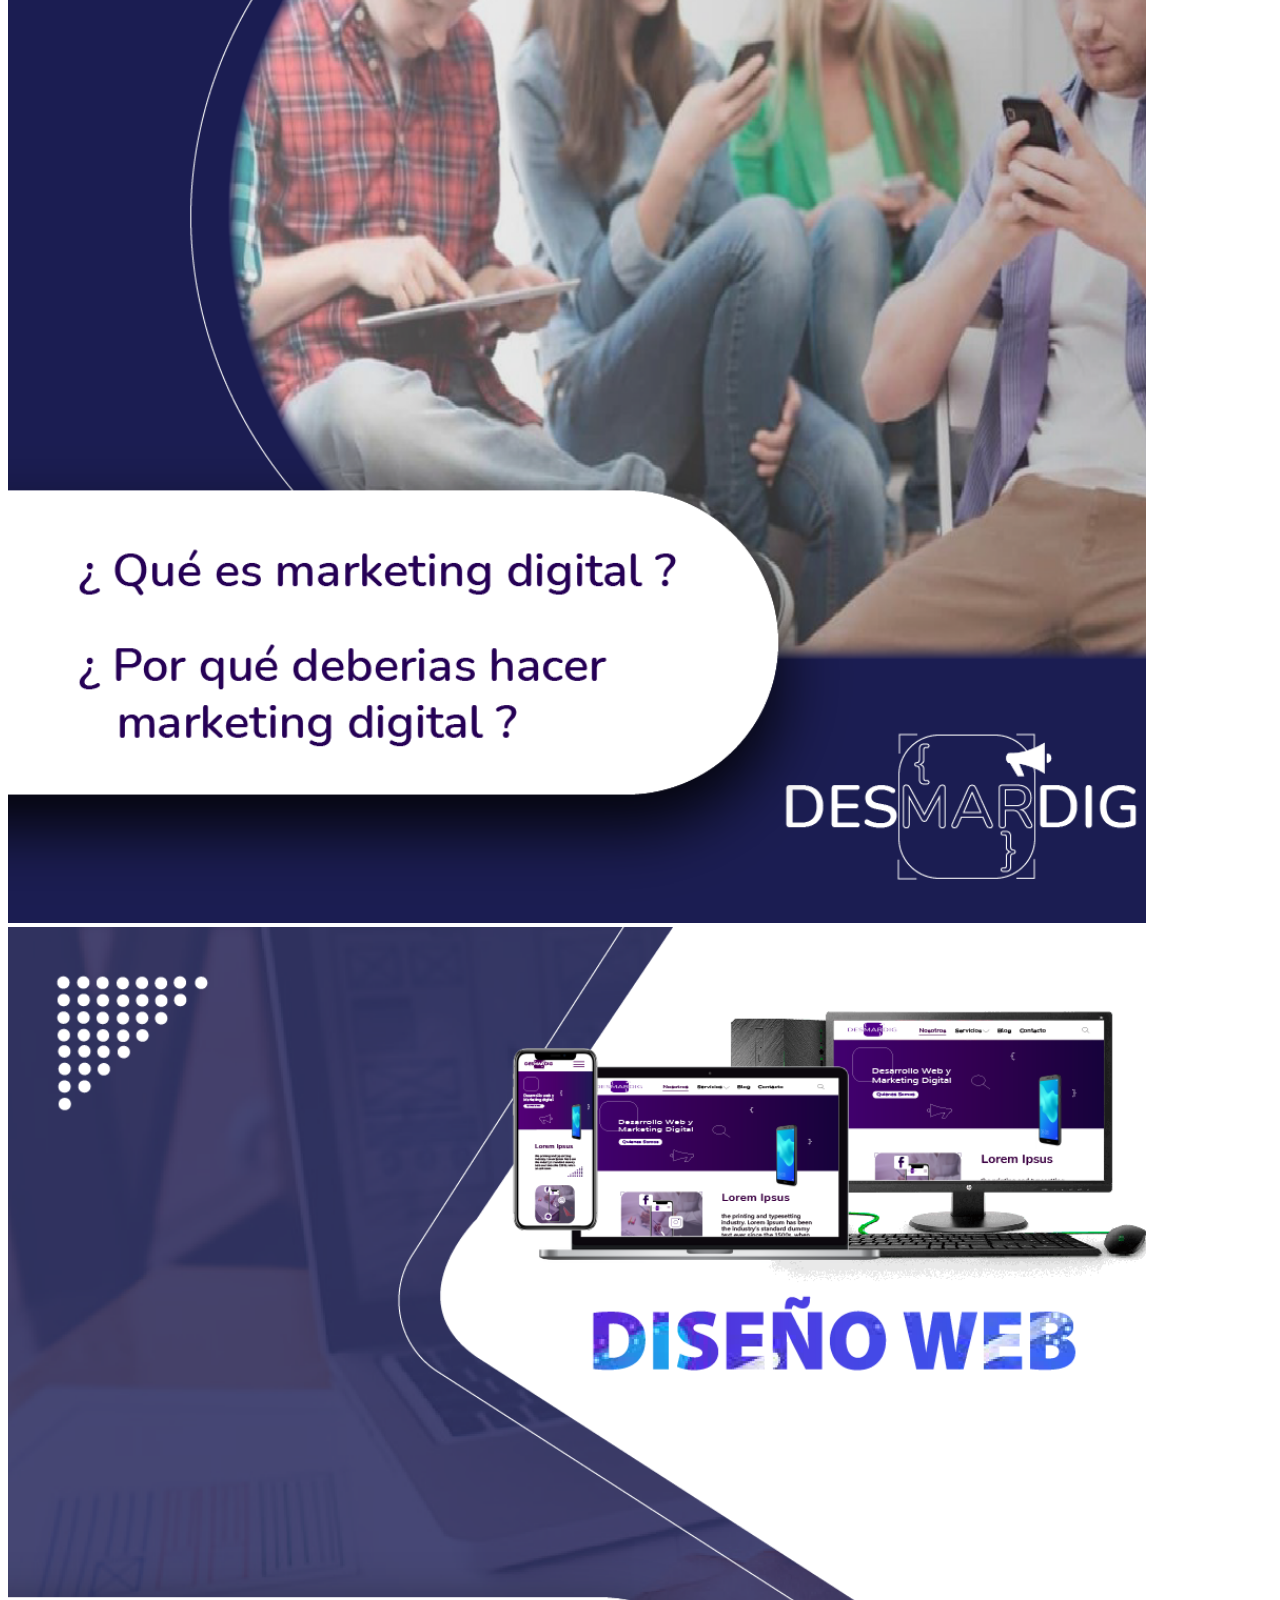
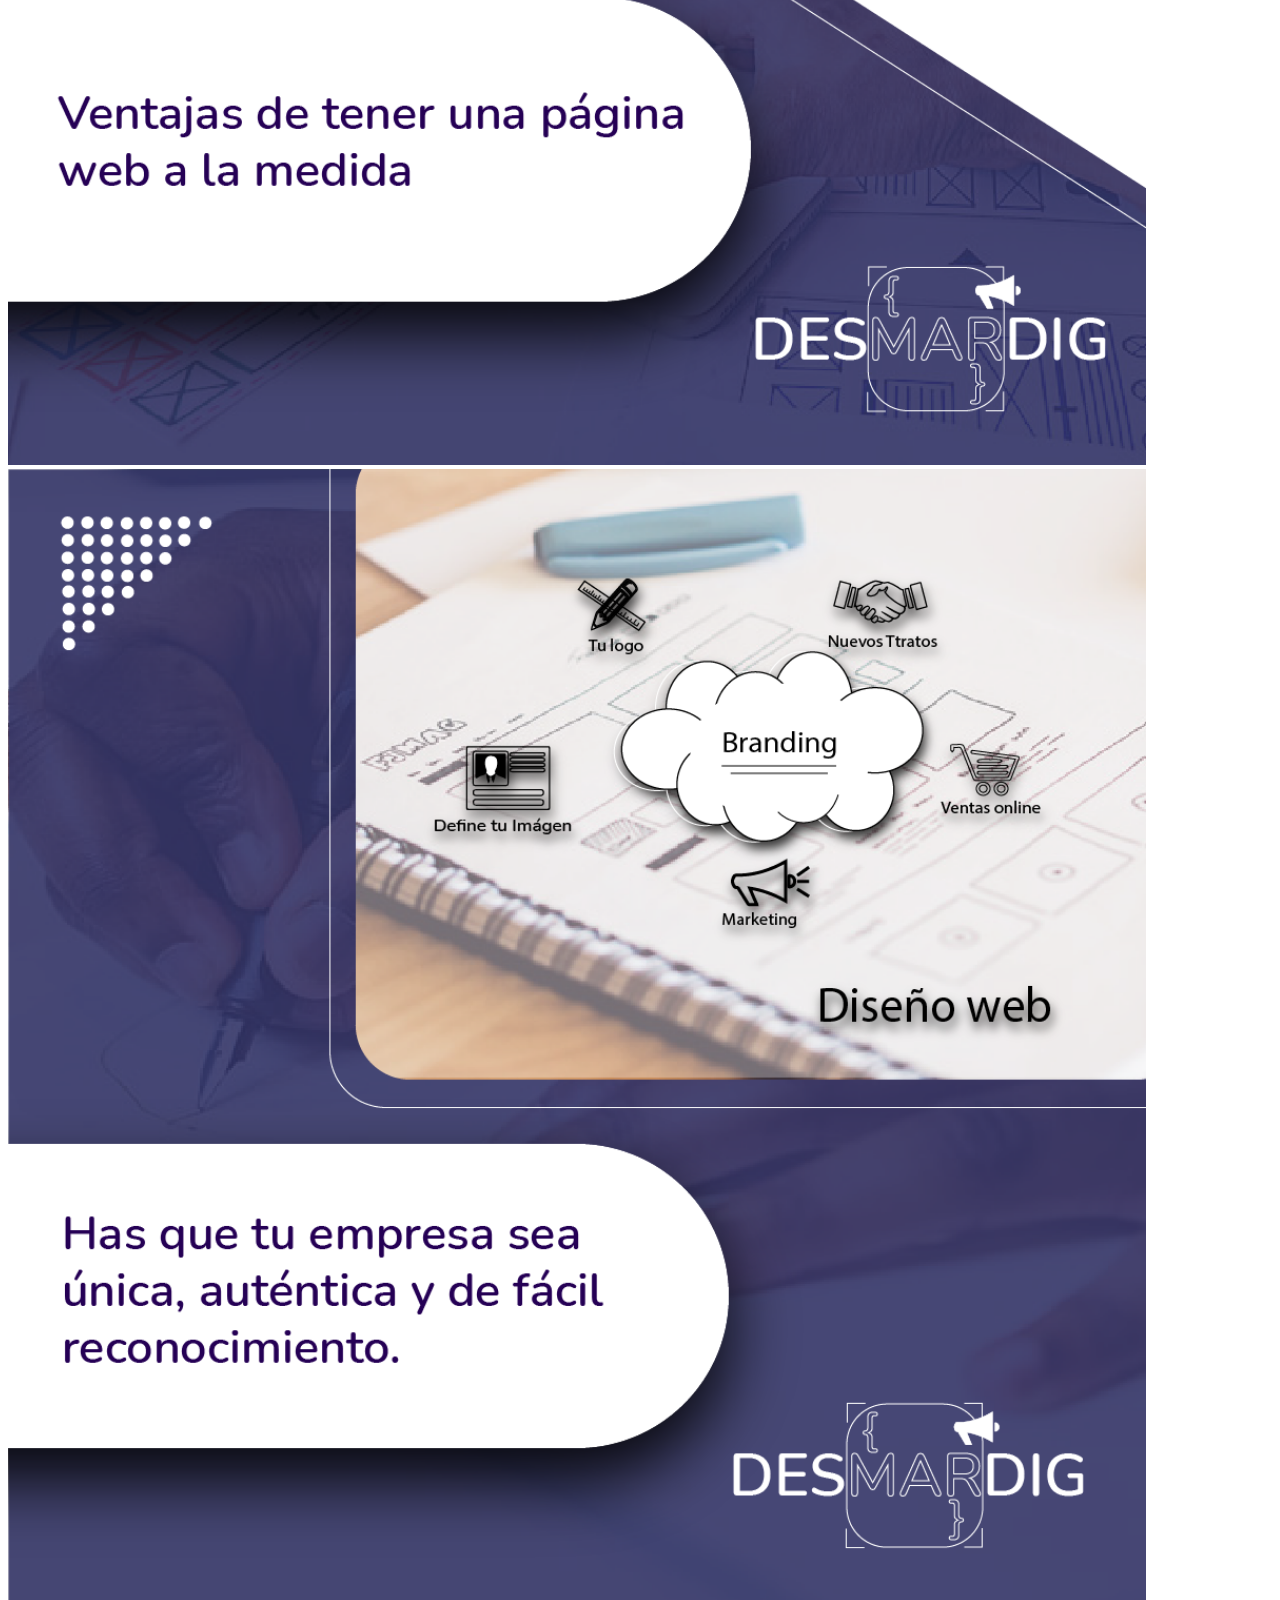
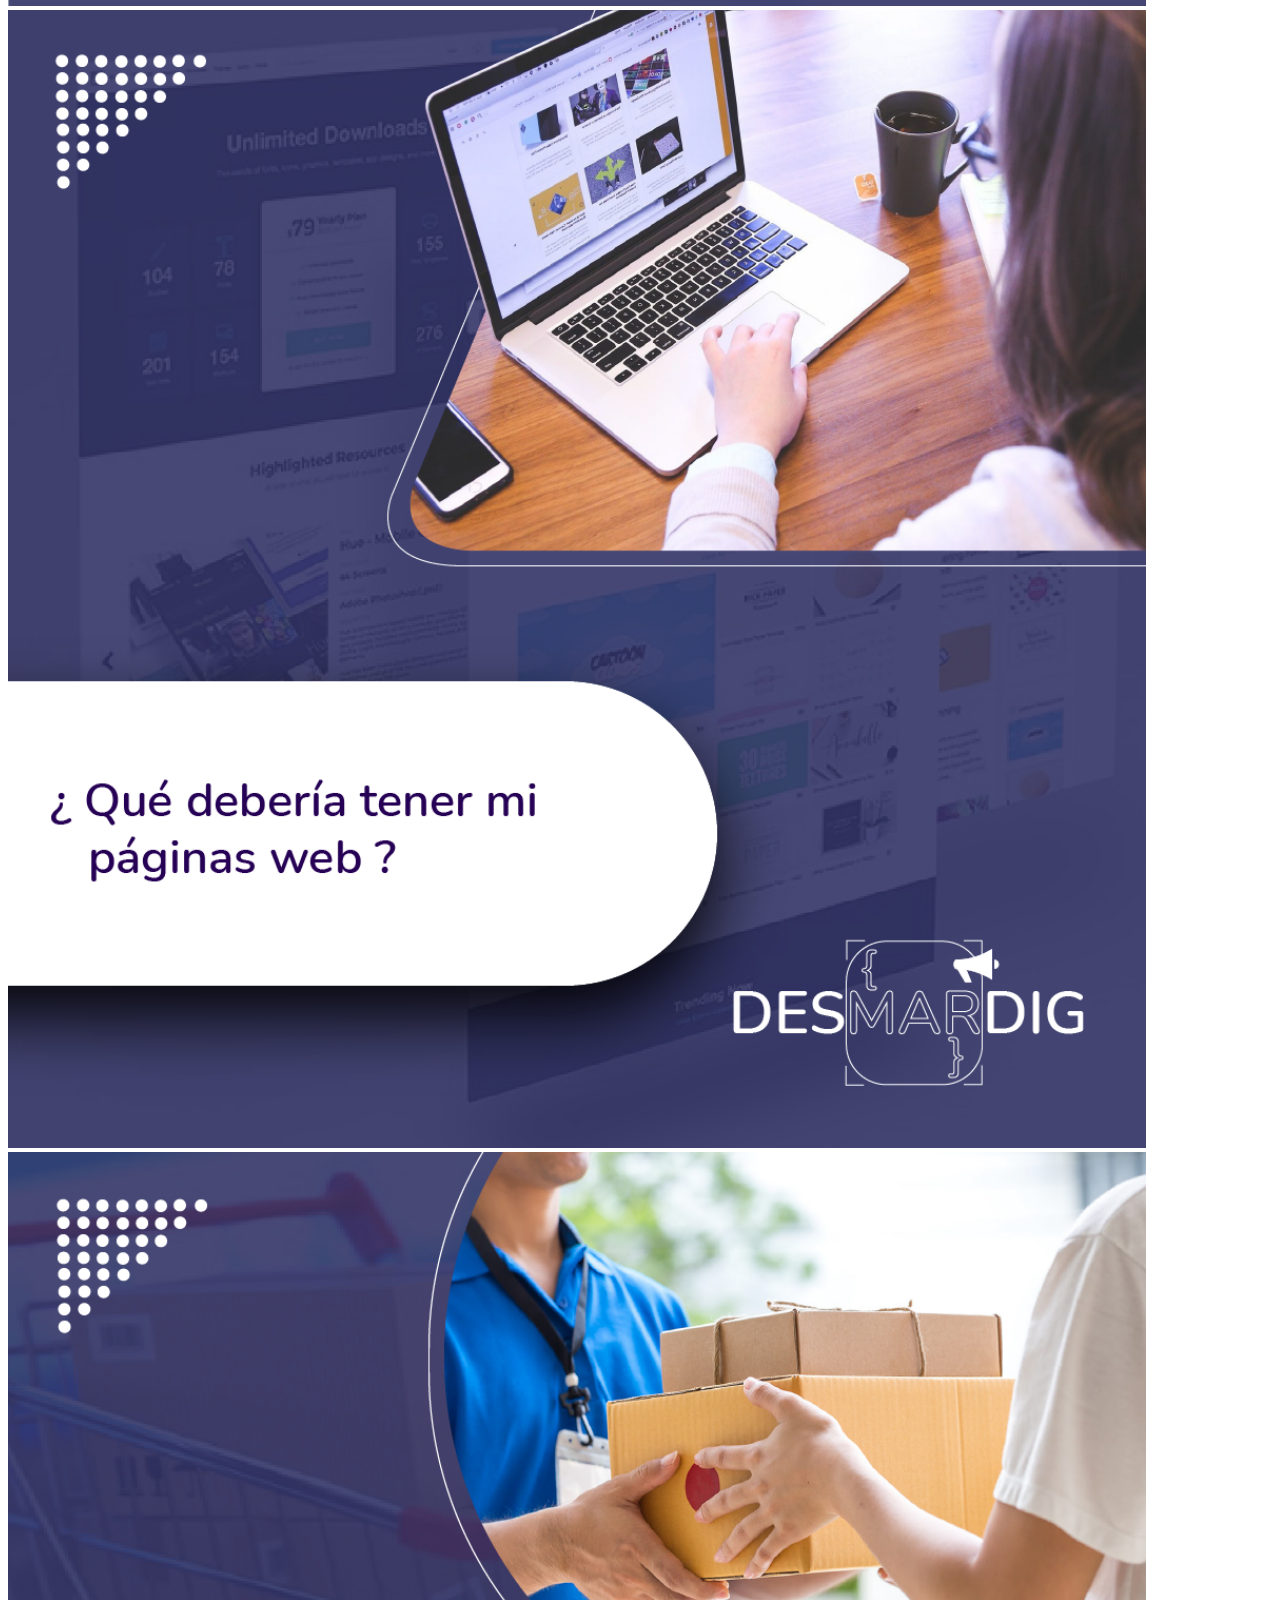
==== commit 5fe4906c: "subiendo cambios" ====
--- a/works.html
+++ b/works.html
@@ -31,6 +31,9 @@
         <section>
             <div class="container">
                 <div class="row">
+                    <div class="col-12 text-center">
+                        <h2 class="tituloDesarrollador" data-aos="fade-right">Desarrollo web</h2>
+                    </div>
                     <div class="col-12 col-md-4 mt-5 mb-5">
                         <a href="https://darinelnieto.github.io/mmrecords/" target="blank">
                             <img src="img/baner1.png" class="imgT" data-aos="fade-right" alt="esta es imagen de introducción a la pagina web en la que trabajé" width="100%">
@@ -99,6 +102,48 @@
                 </div>
             </div>
         </section>
+        <section>
+            <div class="container">
+                <div class="row">
+                    <div class="col-12 text-center">
+                        <h2 class="tituloDesarrollador" data-aos="fade-right">Diseño grafico</h2>
+                    </div>
+                    <div class="col-6 mt-5 col-md-4">
+                        <img src="img/mokap-original-09.png" alt="imagen diseño grafico" width="90%">
+                    </div>
+                    <div class="col-6 mt-5 col-md-4">
+                        <img src="img/mokapDos.png" alt="imagen diseño grafico" width="90%">
+                    </div>
+                    <div class="col-6 mt-5 col-md-4">
+                        <img src="img/post-redes-final-01.png" alt="imagen diseño grafico" width="90%">
+                    </div>
+                    <div class="col-6 mt-5 col-md-4">
+                        <img src="img/logo-01.png" alt="imagen diseño grafico" width="90%">
+                    </div>
+                    <div class="col-6 mt-5 col-md-4">
+                        <img src="img/portada-03.png" alt="imagen diseño grafico" width="90%">
+                    </div>
+                    <div class="col-6 mt-5 col-md-4">
+                        <img src="img/post-12-04-2021-02.png" alt="imagen diseño grafico" width="90%">
+                    </div>
+                    <div class="col-6 mt-5 col-md-4">
+                        <img src="img/post-03-04-2021.png" alt="imagen diseño grafico" width="90%">
+                    </div>
+                    <div class="col-6 mt-5 col-md-4">
+                        <img src="img/post-04-04-2021.png" alt="imagen diseño grafico" width="90%">
+                    </div>
+                    <div class="col-6 mt-5 col-md-4">
+                        <img src="img/post-07-04-2021-03.png" alt="imagen diseño grafico" width="90%">
+                    </div>
+                    <div class="col-6 mt-5 col-md-4">
+                        <img src="img/post-08-04-2021.png" alt="imagen diseño grafico" width="90%">
+                    </div>
+                    <div class="col-6 mt-5 col-md-4">
+                        <img src="img/post-12-04-2021-02.png" alt="imagen diseño grafico" width="90%">
+                    </div>
+                </div>
+            </div>
+        </section>
     </main>
     <footer>
 		<div class="container">
@@ -111,7 +156,7 @@
 				<div class="col-12 text-center col-lg-4">
 					<p><a href="https://www.facebook.com/darinel.nietodiaz.58" target="blank" class="linkFooter"><i class="fab fa-facebook-f" id="svg"></i><strong> darinel nieto diaz</strong></a></p>
 					<p><a href="https://wa.link/4n82rj" target="blank" class="linkFooter"><i class="fab fa-whatsapp" id="svg"></i><strong> +57 3218793899</strong></a></p>
-                    <p><a href="https://wa.link/4n82rj" target="blank" class="linkFooter">repositorio github: https://github.com/darinelnieto</a></p>
+                    <p><a href="https://github.com/darinelnieto" target="blank" class="linkFooter">repositorio github: https://github.com/darinelnieto</a></p>
 				</div>
 				<div class="col-12 col-lg-4">
 					<img src="img/circulo-saltante-09.png" alt="circulo animado" class="circuloSaltante">
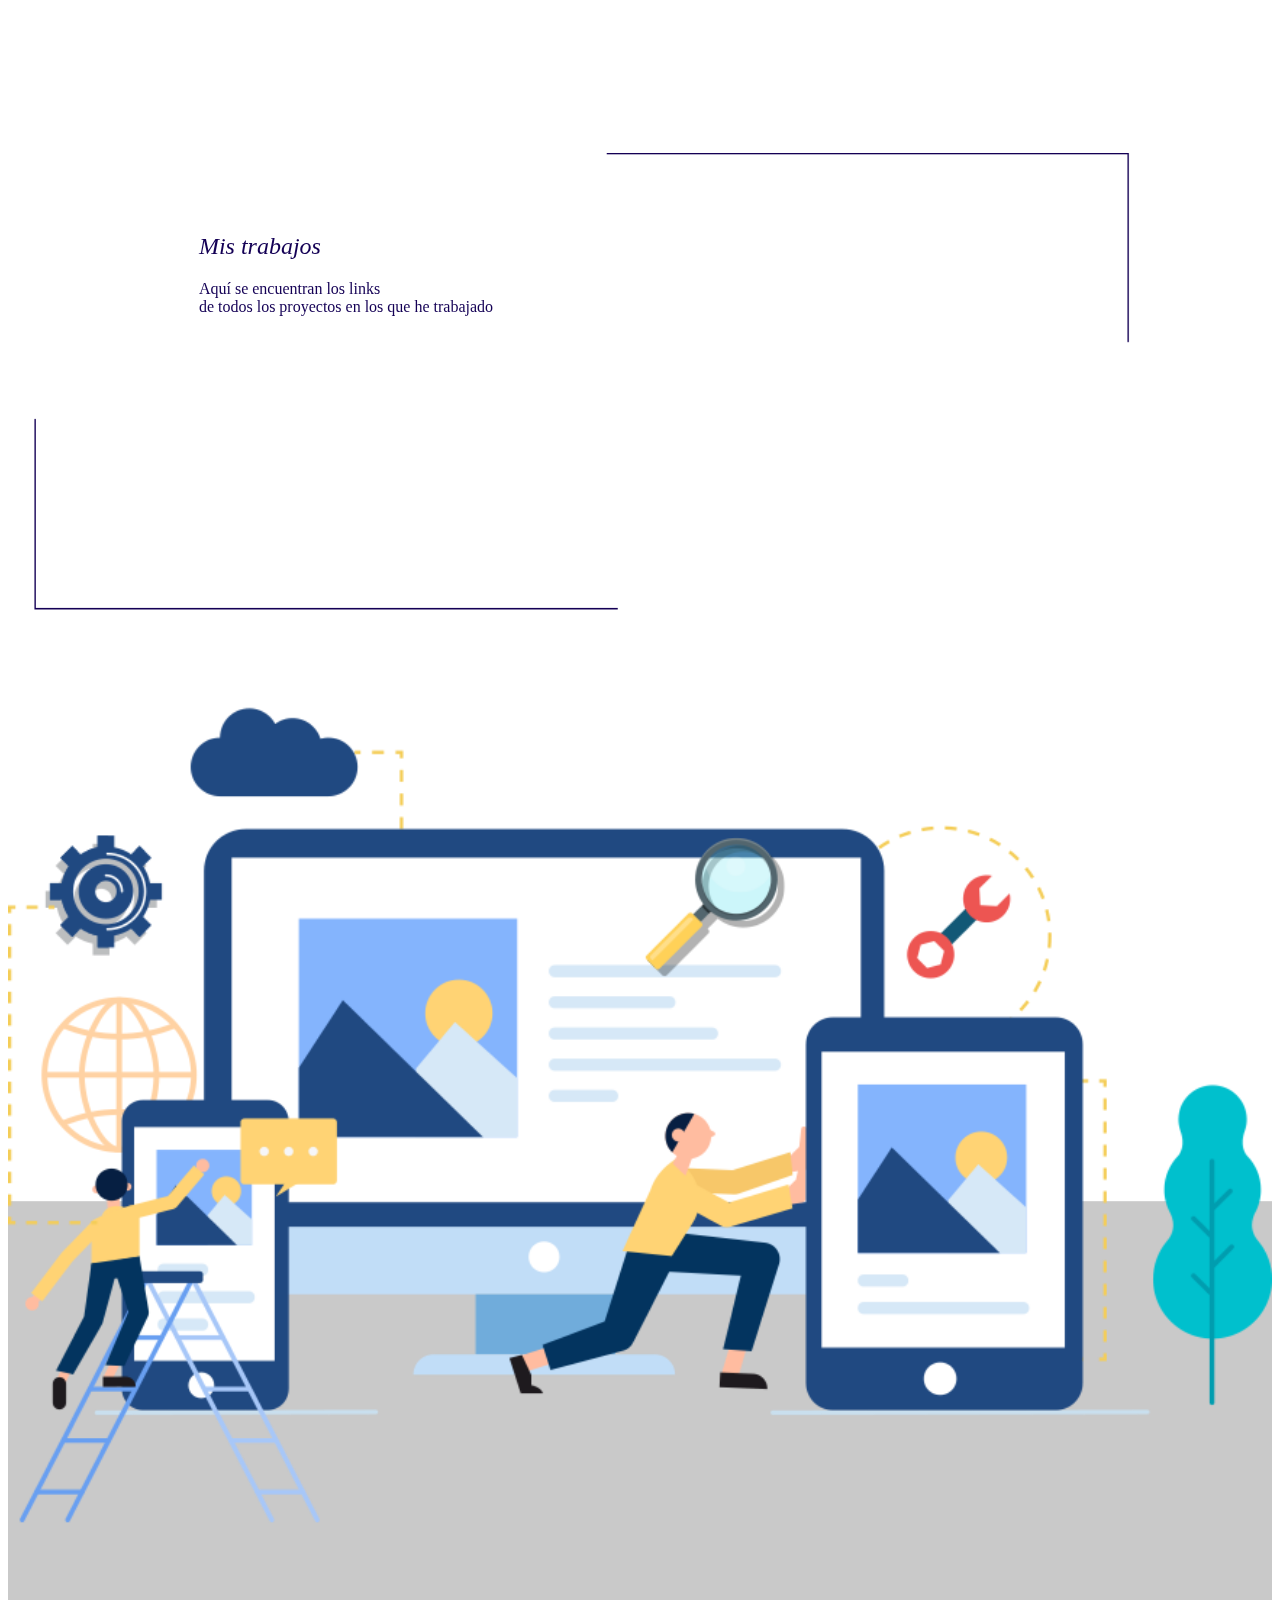
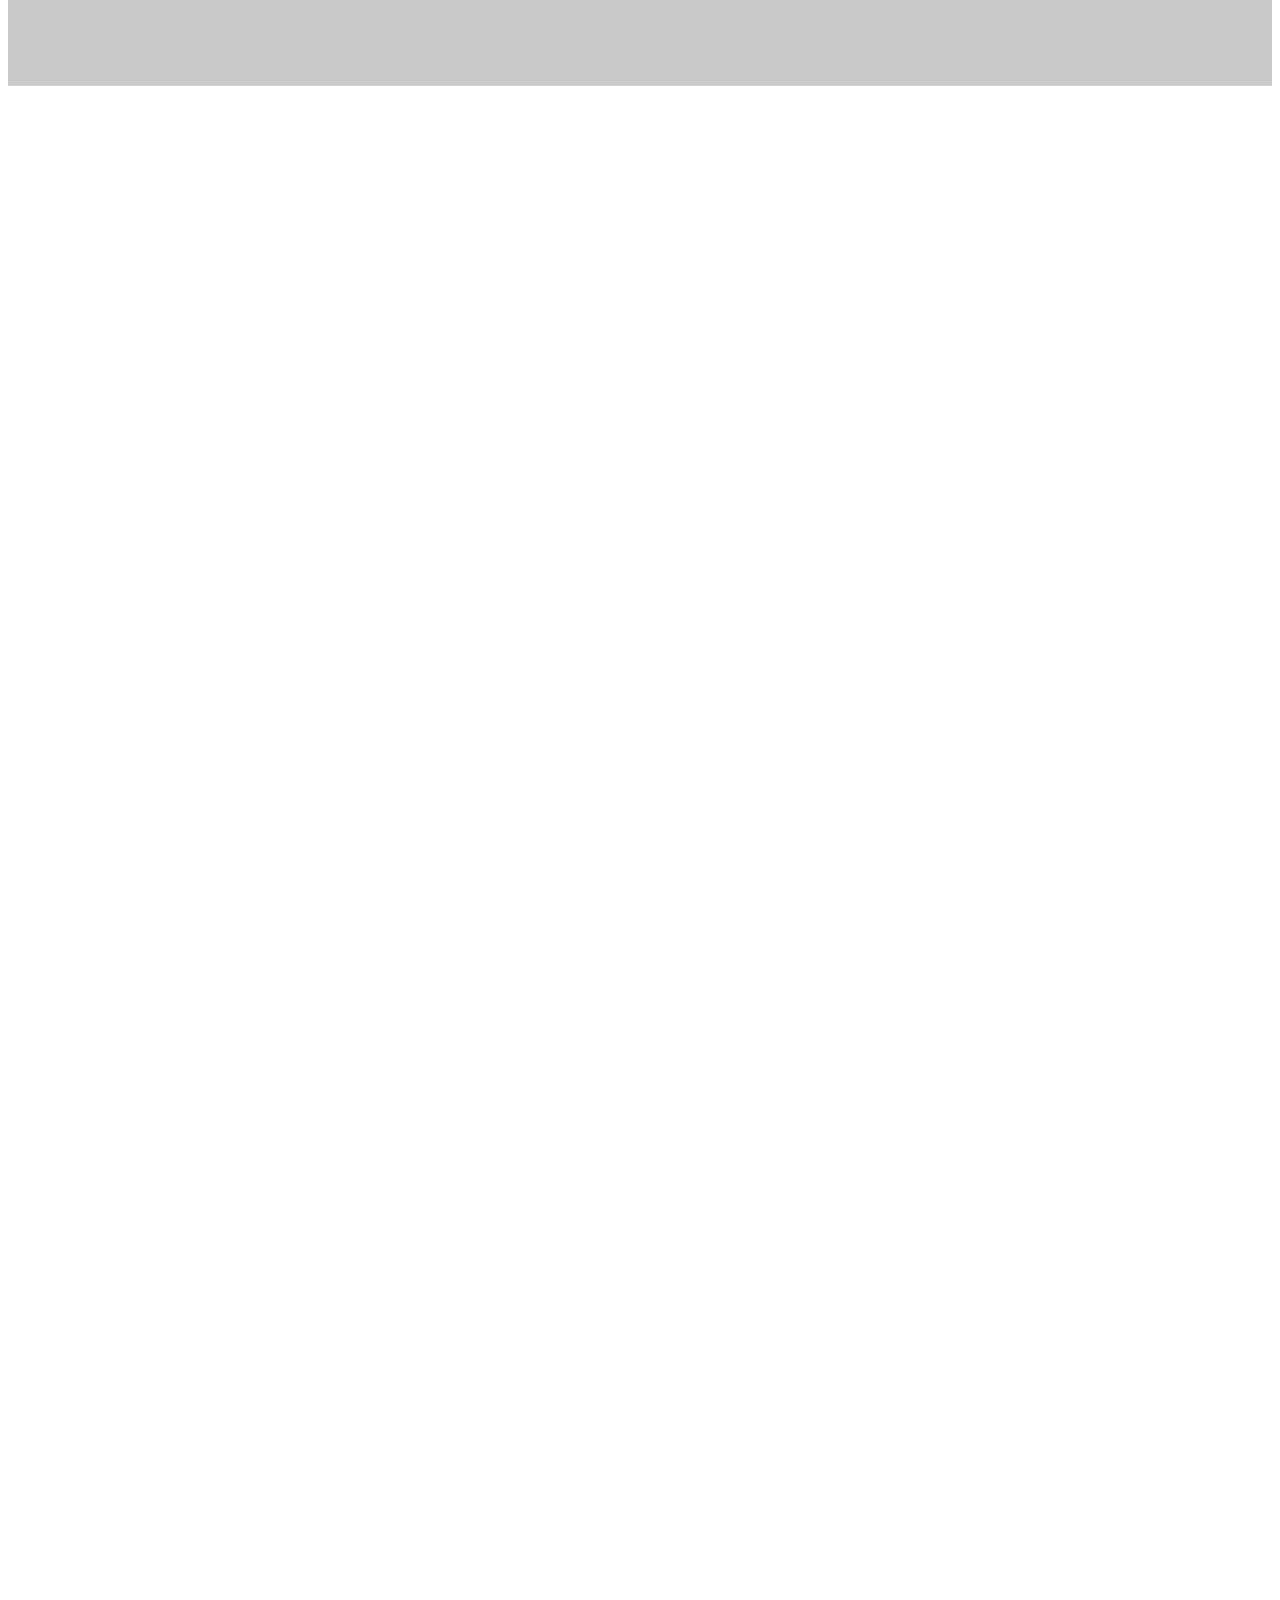
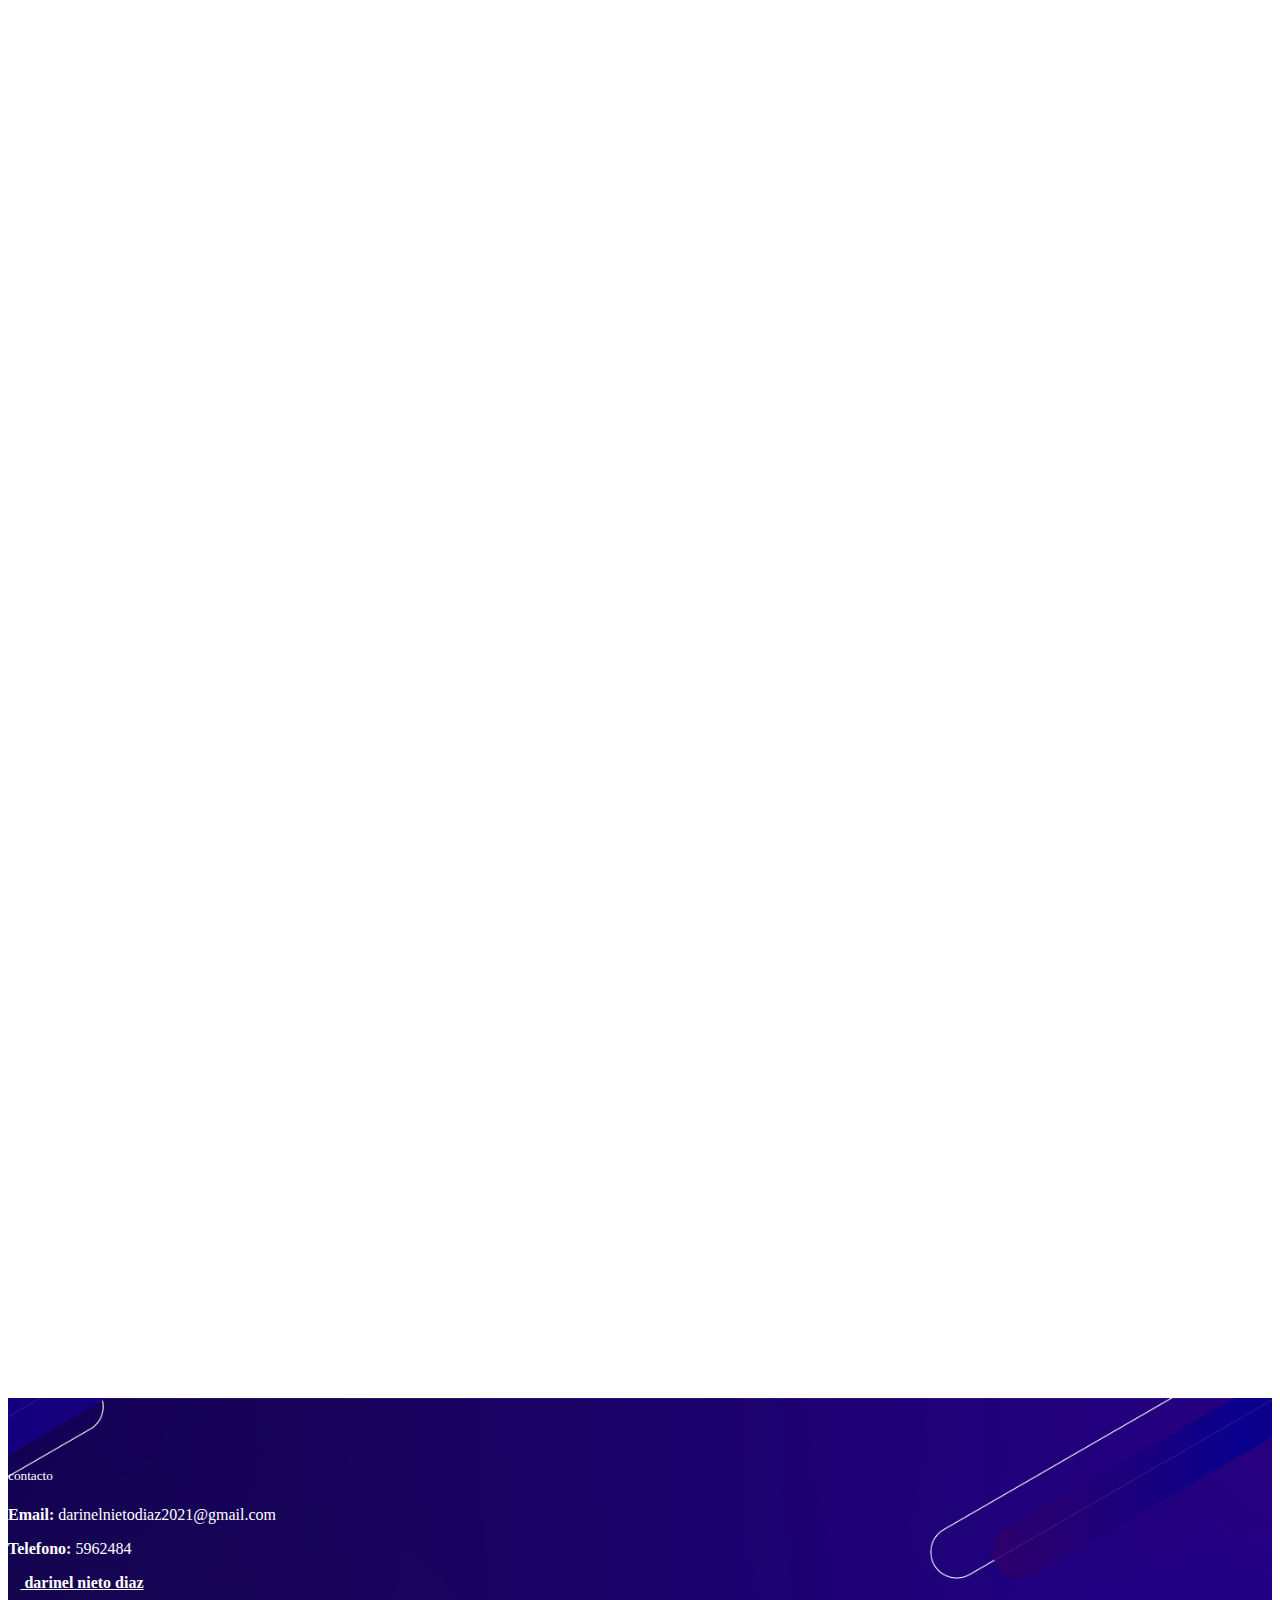
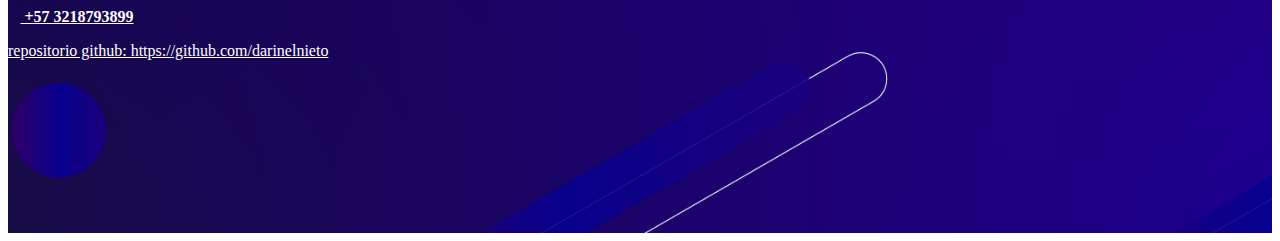
==== commit 0c780f0c: "quitando diseños" ====
--- a/works.html
+++ b/works.html
@@ -31,9 +31,6 @@
         <section>
             <div class="container">
                 <div class="row">
-                    <div class="col-12 text-center">
-                        <h2 class="tituloDesarrollador" data-aos="fade-right">Desarrollo web</h2>
-                    </div>
                     <div class="col-12 col-md-4 mt-5 mb-5">
                         <a href="https://darinelnieto.github.io/mmrecords/" target="blank">
                             <img src="img/baner1.png" class="imgT" data-aos="fade-right" alt="esta es imagen de introducción a la pagina web en la que trabajé" width="100%">
@@ -102,48 +99,6 @@
                 </div>
             </div>
         </section>
-        <section>
-            <div class="container">
-                <div class="row">
-                    <div class="col-12 text-center">
-                        <h2 class="tituloDesarrollador" data-aos="fade-right">Diseño grafico</h2>
-                    </div>
-                    <div class="col-6 mt-5 col-md-4">
-                        <img src="img/mokap-original-09.png" alt="imagen diseño grafico" width="90%">
-                    </div>
-                    <div class="col-6 mt-5 col-md-4">
-                        <img src="img/mokapDos.png" alt="imagen diseño grafico" width="90%">
-                    </div>
-                    <div class="col-6 mt-5 col-md-4">
-                        <img src="img/post-redes-final-01.png" alt="imagen diseño grafico" width="90%">
-                    </div>
-                    <div class="col-6 mt-5 col-md-4">
-                        <img src="img/logo-01.png" alt="imagen diseño grafico" width="90%">
-                    </div>
-                    <div class="col-6 mt-5 col-md-4">
-                        <img src="img/portada-03.png" alt="imagen diseño grafico" width="90%">
-                    </div>
-                    <div class="col-6 mt-5 col-md-4">
-                        <img src="img/post-12-04-2021-02.png" alt="imagen diseño grafico" width="90%">
-                    </div>
-                    <div class="col-6 mt-5 col-md-4">
-                        <img src="img/post-03-04-2021.png" alt="imagen diseño grafico" width="90%">
-                    </div>
-                    <div class="col-6 mt-5 col-md-4">
-                        <img src="img/post-04-04-2021.png" alt="imagen diseño grafico" width="90%">
-                    </div>
-                    <div class="col-6 mt-5 col-md-4">
-                        <img src="img/post-07-04-2021-03.png" alt="imagen diseño grafico" width="90%">
-                    </div>
-                    <div class="col-6 mt-5 col-md-4">
-                        <img src="img/post-08-04-2021.png" alt="imagen diseño grafico" width="90%">
-                    </div>
-                    <div class="col-6 mt-5 col-md-4">
-                        <img src="img/post-12-04-2021-02.png" alt="imagen diseño grafico" width="90%">
-                    </div>
-                </div>
-            </div>
-        </section>
     </main>
     <footer>
 		<div class="container">
